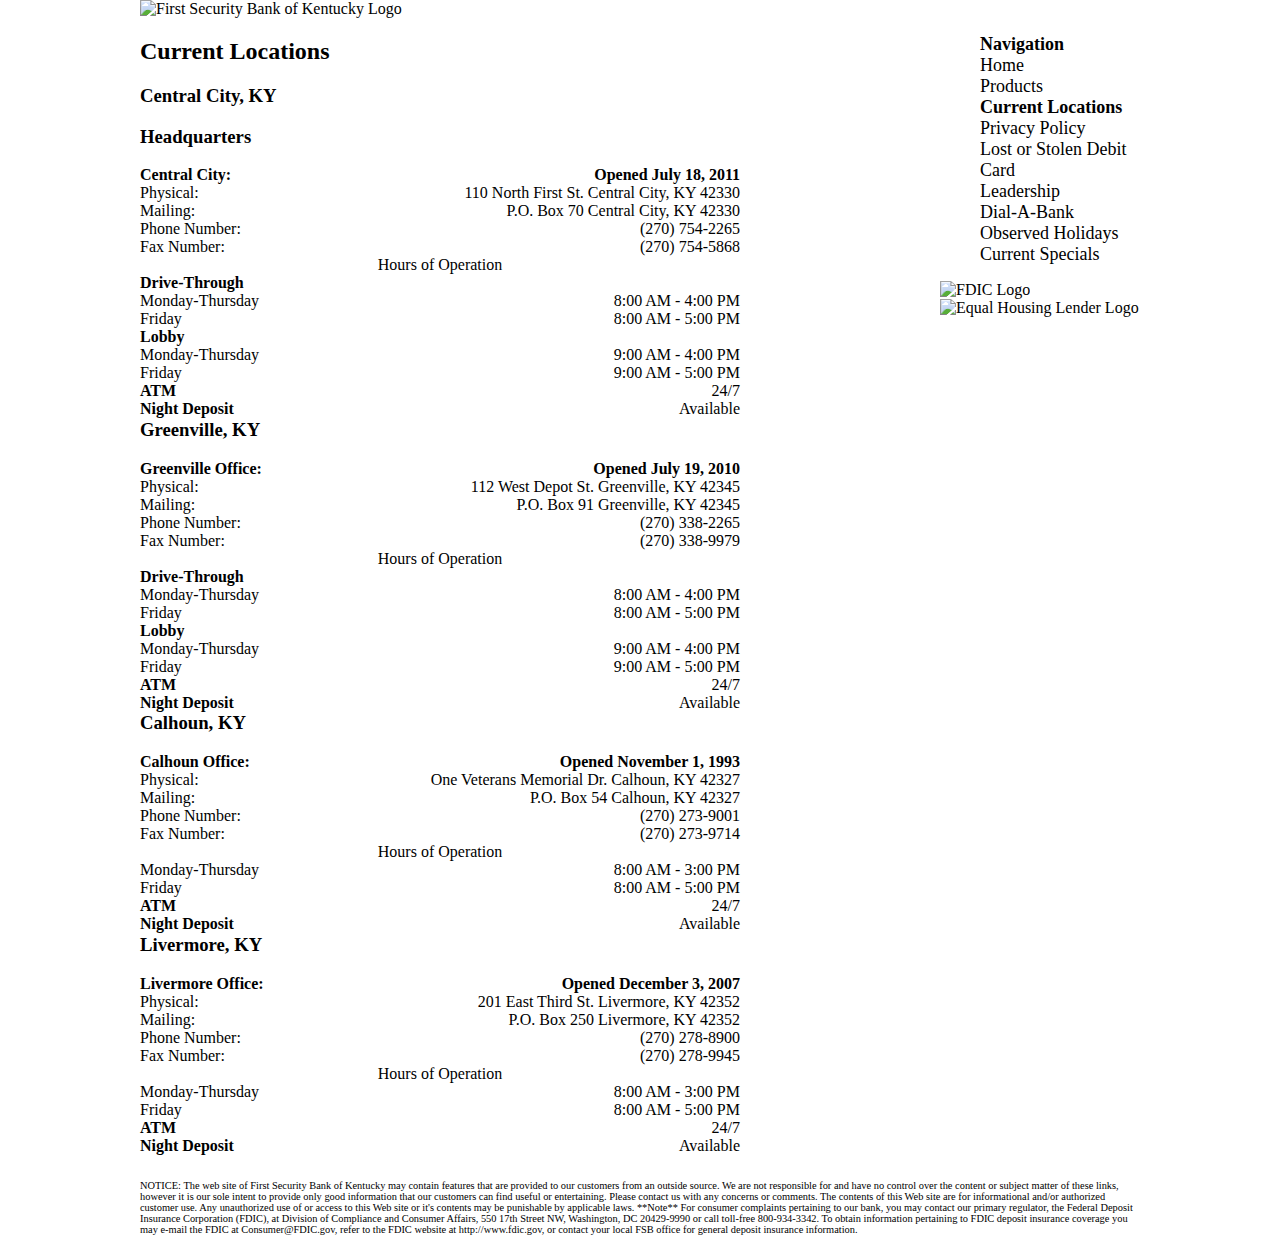
==== CurrentLocations.html @ 61a882b2 "Added more data for several pages." ====
<!DOCTYPE html>
<html>
<head>
	<title>FSBKY - Current Locations</title>
	<LINK REL="StyleSheet" HREF="./style.css" TYPE="text/css">
		<link rel="stylesheet" href="http://code.jquery.com/ui/1.9.2/themes/base/jquery-ui.css" />
		<script src="http://code.jquery.com/jquery-1.8.3.js"></script>
		<script src="http://code.jquery.com/ui/1.9.2/jquery-ui.js"></script>
		<script>
		$(function() {
			$( "#accordion" ).accordion();
		});
		</script>
	</head>
	<body>
		<div id="headerDiv">		
			<img src="http://fsbky.com/logos/logowide.gif" alt="First Security Bank of Kentucky Logo"></img>		
		</div>
		<div id="contentDiv">
			<h2>Current Locations</h2>		
			<div id="accordion">
				<h3>Central City, KY</h3>
				<div id="centralCity">
					<h3>Headquarters</h3>
					<div class="clearBoth">				
						<div class="floatLeft bold">Central City:</div>
						<div class="floatRight bold">Opened July 18, 2011</div>				
					</div>
					<div class="clearBoth">				
						<div class="floatLeft">Physical:</div>
						<div class="floatRight">110 North First St. Central City, KY 42330</div>				
					</div>
					<div class="clearBoth">				
						<div class="floatLeft">Mailing:</div>
						<div class="floatRight">P.O. Box 70 Central City, KY 42330</div>				
					</div>
					<div class="clearBoth">				
						<div class="floatLeft">Phone Number:</div>
						<div class="floatRight">(270) 754-2265</div>				
					</div>
					<div class="clearBoth">				
						<div class="floatLeft">Fax Number:</div>
						<div class="floatRight">(270) 754-5868</div>				
					</div>
					<div class="clearBoth">
						<div style="margin: auto; text-align:center">Hours of Operation</div>
					</div>
					<div class="clearBoth">				
						<div class="floatLeft bold">Drive-Through</div>						
					</div>
					<div class="clearBoth">				
						<div class="floatLeft">Monday-Thursday</div>
						<div class="floatRight">8:00 AM - 4:00 PM</div>				
					</div>
					<div class="clearBoth">				
						<div class="floatLeft">Friday</div>
						<div class="floatRight">8:00 AM - 5:00 PM</div>				
					</div>
					<div class="clearBoth">				
						<div class="floatLeft bold">Lobby</div>						
					</div>
					<div class="clearBoth">				
						<div class="floatLeft">Monday-Thursday</div>
						<div class="floatRight">9:00 AM - 4:00 PM</div>				
					</div>
					<div class="clearBoth">				
						<div class="floatLeft">Friday</div>
						<div class="floatRight">9:00 AM - 5:00 PM</div>				
					</div>
					<div class="clearBoth">				
						<div class="floatLeft bold">ATM</div>
						<div class="floatRight">24/7</div>				
					</div>
					<div class="clearBoth">				
						<div class="floatLeft bold">Night Deposit</div>
						<div class="floatRight">Available</div>				
					</div>
				</div>					
				<h3>Greenville, KY</h3>
				<div id="greenville">					
					<div class="clearBoth">				
						<div class="floatLeft bold">Greenville Office:</div>
						<div class="floatRight bold">Opened July 19, 2010</div>				
					</div>
					<div class="clearBoth">				
						<div class="floatLeft">Physical:</div>
						<div class="floatRight">112 West Depot St. Greenville, KY 42345</div>				
					</div>
					<div class="clearBoth">				
						<div class="floatLeft">Mailing:</div>
						<div class="floatRight">P.O. Box 91 Greenville, KY 42345</div>				
					</div>
					<div class="clearBoth">				
						<div class="floatLeft">Phone Number:</div>
						<div class="floatRight">(270) 338-2265</div>				
					</div>
					<div class="clearBoth">				
						<div class="floatLeft">Fax Number:</div>
						<div class="floatRight">(270) 338-9979</div>				
					</div>
					<div class="clearBoth">
						<div style="margin: auto; text-align:center">Hours of Operation</div>
					</div>
					<div class="clearBoth">				
						<div class="floatLeft bold">Drive-Through</div>						
					</div>
					<div class="clearBoth">				
						<div class="floatLeft">Monday-Thursday</div>
						<div class="floatRight">8:00 AM - 4:00 PM</div>				
					</div>
					<div class="clearBoth">				
						<div class="floatLeft">Friday</div>
						<div class="floatRight">8:00 AM - 5:00 PM</div>				
					</div>
					<div class="clearBoth">				
						<div class="floatLeft bold">Lobby</div>						
					</div>
					<div class="clearBoth">				
						<div class="floatLeft">Monday-Thursday</div>
						<div class="floatRight">9:00 AM - 4:00 PM</div>				
					</div>
					<div class="clearBoth">				
						<div class="floatLeft">Friday</div>
						<div class="floatRight">9:00 AM - 5:00 PM</div>				
					</div>
					<div class="clearBoth">				
						<div class="floatLeft bold">ATM</div>
						<div class="floatRight">24/7</div>				
					</div>
					<div class="clearBoth">				
						<div class="floatLeft bold">Night Deposit</div>
						<div class="floatRight">Available</div>				
					</div>
				</div>					
				<h3>Calhoun, KY</h3>
				<div id="calhoun">					
					<div class="clearBoth">				
						<div class="floatLeft bold">Calhoun Office:</div>
						<div class="floatRight bold">Opened November 1, 1993</div>				
					</div>
					<div class="clearBoth">				
						<div class="floatLeft">Physical:</div>
						<div class="floatRight">One Veterans Memorial Dr. Calhoun, KY 42327</div>				
					</div>
					<div class="clearBoth">				
						<div class="floatLeft">Mailing:</div>
						<div class="floatRight">P.O. Box 54 Calhoun, KY 42327</div>				
					</div>
					<div class="clearBoth">				
						<div class="floatLeft">Phone Number:</div>
						<div class="floatRight">(270) 273-9001</div>				
					</div>
					<div class="clearBoth">				
						<div class="floatLeft">Fax Number:</div>
						<div class="floatRight">(270) 273-9714</div>				
					</div>
					<div class="clearBoth">
						<div style="margin: auto; text-align:center">Hours of Operation</div>
					</div>					
					<div class="clearBoth">				
						<div class="floatLeft">Monday-Thursday</div>
						<div class="floatRight">8:00 AM - 3:00 PM</div>				
					</div>
					<div class="clearBoth">				
						<div class="floatLeft">Friday</div>
						<div class="floatRight">8:00 AM - 5:00 PM</div>				
					</div>					
					<div class="clearBoth">				
						<div class="floatLeft bold">ATM</div>
						<div class="floatRight">24/7</div>				
					</div>
					<div class="clearBoth">				
						<div class="floatLeft bold">Night Deposit</div>
						<div class="floatRight">Available</div>				
					</div>
				</div>				
				<h3>Livermore, KY</h3>
				<div id="livermore">					
					<div class="clearBoth">				
						<div class="floatLeft bold">Livermore Office:</div>
						<div class="floatRight bold">Opened December 3, 2007</div>				
					</div>
					<div class="clearBoth">				
						<div class="floatLeft">Physical:</div>
						<div class="floatRight">201 East Third St. Livermore, KY 42352</div>				
					</div>
					<div class="clearBoth">				
						<div class="floatLeft">Mailing:</div>
						<div class="floatRight">P.O. Box 250 Livermore, KY 42352</div>				
					</div>
					<div class="clearBoth">				
						<div class="floatLeft">Phone Number:</div>
						<div class="floatRight">(270) 278-8900</div>				
					</div>
					<div class="clearBoth">				
						<div class="floatLeft">Fax Number:</div>
						<div class="floatRight">(270) 278-9945</div>				
					</div>
					<div class="clearBoth">
						<div style="margin: auto; text-align:center">Hours of Operation</div>
					</div>					
					<div class="clearBoth">				
						<div class="floatLeft">Monday-Thursday</div>
						<div class="floatRight">8:00 AM - 3:00 PM</div>				
					</div>
					<div class="clearBoth">				
						<div class="floatLeft">Friday</div>
						<div class="floatRight">8:00 AM - 5:00 PM</div>				
					</div>					
					<div class="clearBoth">				
						<div class="floatLeft bold">ATM</div>
						<div class="floatRight">24/7</div>				
					</div>
					<div class="clearBoth">				
						<div class="floatLeft bold">Night Deposit</div>
						<div class="floatRight">Available</div>				
					</div>
				</div>			
			</div>
		</div>		
		<div id="navigationDiv">
			<ul id="navigation">
				<li class="navHeader">Navigation</li>
				<li><a href="index.html">Home</a></li>
				<li><a href="Products.html">Products</a></li>
				<li class="currentPage"><a href="CurrentLocations.html">Current Locations</a></li>
				<li><a href="PrivacyPolicy.html">Privacy Policy</a></li>
				<li><a href="Help.html">Lost or Stolen Debit Card</a></li>
				<li><a href="Leadership.html">Leadership</a></li>
				<li><a href="DialABank.html">Dial-A-Bank</a></li>
				<li><a href="Holidays.html">Observed Holidays</a></li>
				<li><a href="Specials.html">Current Specials</a></li>
			</ul>
			<div id="logosDiv" class="floatRight">
				<img src="http://fsbky.com/images/fdiclight.gif" alt="FDIC Logo"></img>
				<img src="http://fsbky.com/images/ehlenderlight.gif" alt="Equal Housing Lender Logo"></img>
			</div>
		</div>
		<div class="noticeDiv">
			NOTICE: The web site of First Security Bank of Kentucky may contain features that are provided to our customers from an outside source. We are not responsible for and have no control over the content or subject matter of these links, however it is our sole intent to provide only good information that our customers can find useful or entertaining. Please contact us with any concerns or comments. The contents of this Web site are for informational and/or authorized customer use. Any unauthorized use of or access to this Web site or it's contents may be punishable by applicable laws. **Note** For consumer complaints pertaining to our bank, you may contact our primary regulator, the Federal Deposit Insurance Corporation (FDIC), at Division of Compliance and Consumer Affairs, 550 17th Street NW, Washington, DC 20429-9990 or call toll-free 800-934-3342. To obtain information pertaining to FDIC deposit insurance coverage you may e-mail the FDIC at Consumer@FDIC.gov, refer to the FDIC website at http://www.fdic.gov, or contact your local FSB office for general deposit insurance information.
		</div>	
	</body>
	</html>
---- style.css ----
#navigation{
		list-style: none;
		
	}			

	#navigation li a {
		text-decoration: none;
		font-size: large;
		color: black;
	}

	#navigationDiv {
		float: right;
		width: 200px;
	}

	.navHeader{
		font-size: large;
		font-weight: bold;
	}

	.currentPage{
		font-weight: bold;
		text-decoration: none;
	}

	#contentDiv {
		float: left;
		clear: left;
	}

	body{
		width: 1000px;
		margin: 0 auto;
	}

	.floatLeft{
		float: left;
	}

	.floatRight{
		float: right;
	}

	.productHeader{
		font-weight: bold;
		text-decoration: underline;
		/*text-align: center;*/
		width: 325px;
		/*margin-top:15px;*/
	}

	.productDesc{
		/*text-align: center;*/
		width: 325px;
	}

	.productCategoryHeader{
		text-align: center;
		width: 325px;
		font-size: x-large;
		font-weight: bold;
	}

	#tabs{
		font-size: 85%;
		width: 765px;
	}

	.staffList thead tr td{
		white-space: nowrap;
		width: 100px;
		font-weight: bold;
	}

	.staffList tbody tr td{
		width: 100px;
		white-space:  nowrap;
	}

	.bold{
		font-weight: bold;
	}

	.underline{
		text-decoration: underline;
	}

	.stolenDebitTextDiv{
		float: left;
		margin-left: 15px;
		width: 500px;
	}

	#secureCodeTextDiv{
		width:600px;
	}

	.noticeDiv{
		clear: both;
		width: 100%;
		font-size: 65%;
		padding-top: 25px;
	}

	#fundsDiv{
		margin-top:15px;
		width: 600px;
		border: 1px solid black;
		padding: 15px;
		font-size: 85%;
	}

	#accordion{
		width: 600px;
	}

	.clearBoth{
		clear: both;
	}

	.contentWidth{
		width: 600px;
	}

	.holidayLeft{
		float: left;
		width: 150px;
	}

	.holidayRow{
		padding-top: 10px;
		padding-bottom: 10px;
	}

	.factsHeader{
		background-color: black;
		color: white;
		font-weight: bold;
		margin-left: 5px;
		margin-right: 10px;
		margin-top: 5px;

	}

	#accordion-resizer {     
        height: 800px;
        width: 600px;
    }
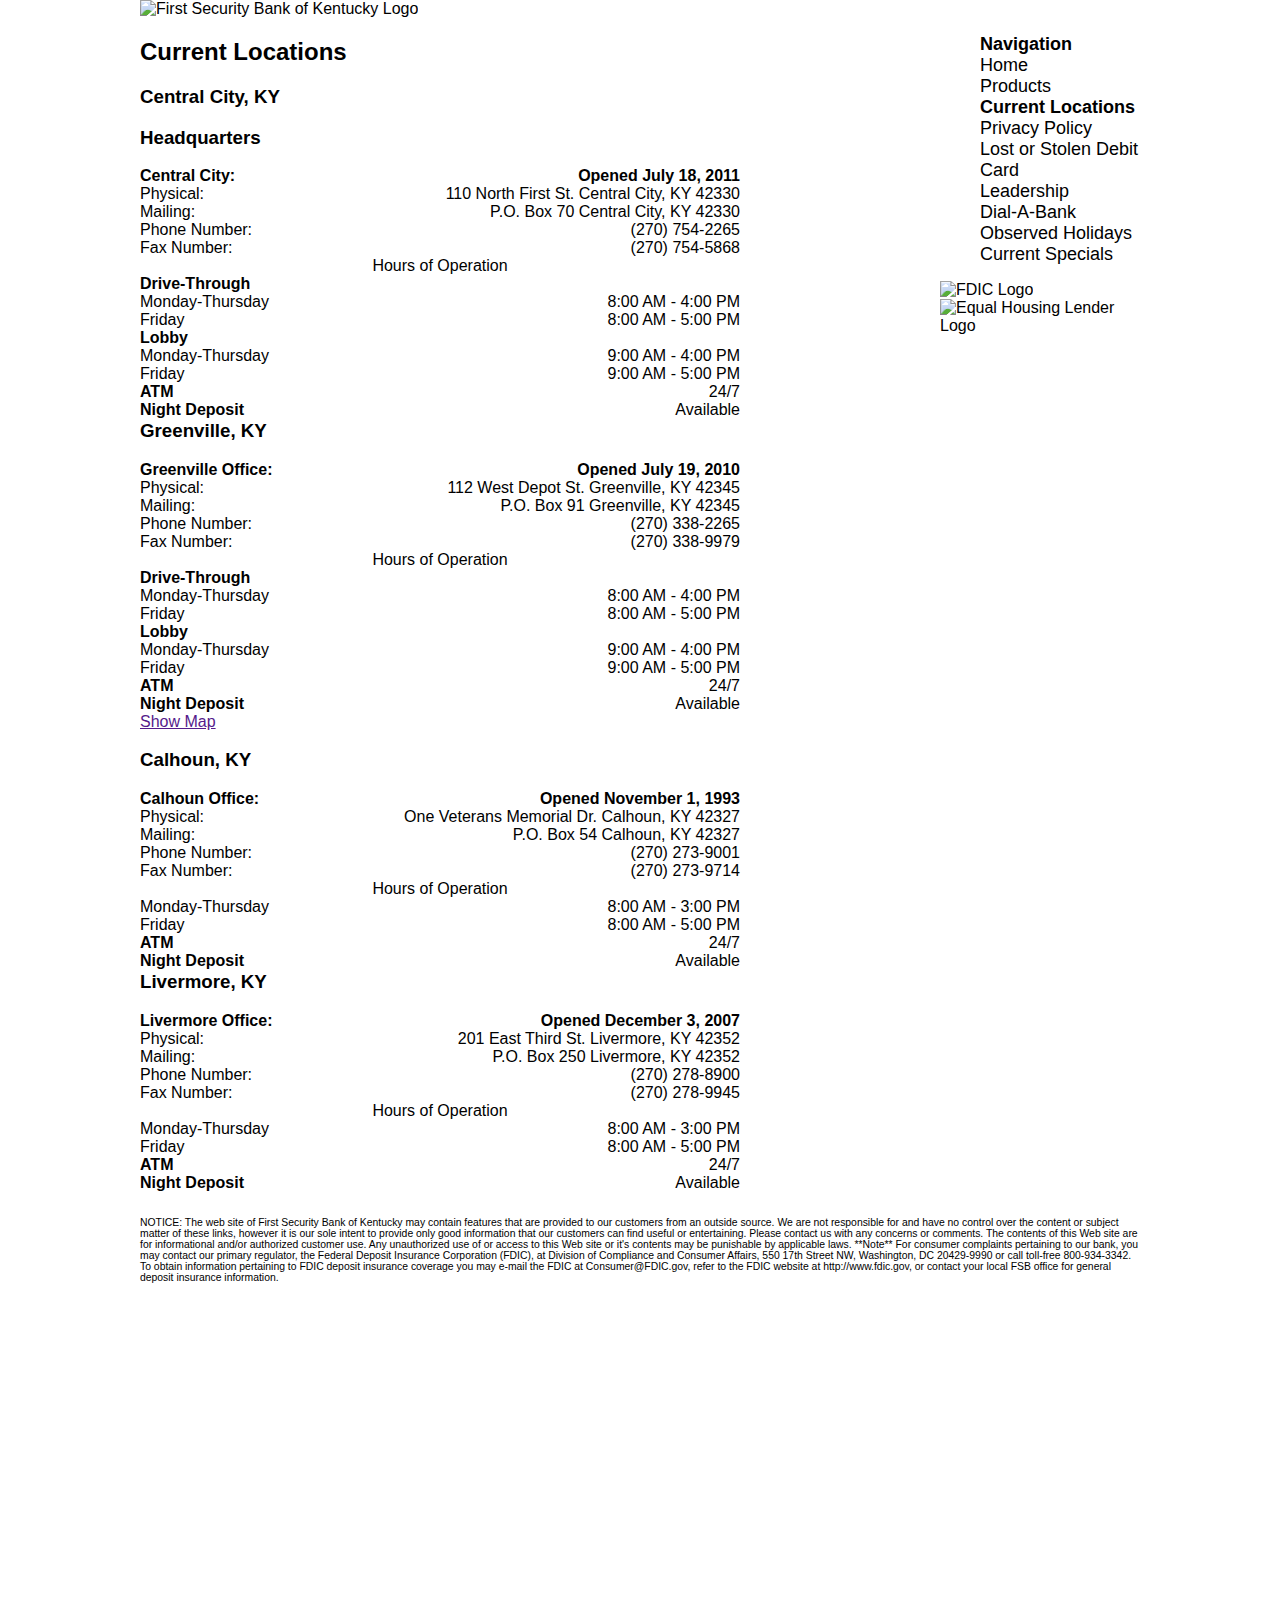
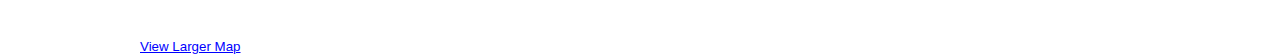
==== commit 5b4848bb: "Initial google maps work." ====
--- a/CurrentLocations.html
+++ b/CurrentLocations.html
@@ -11,6 +11,17 @@
 			$( "#accordion" ).accordion();
 		});
 		</script>
+		<script type="text/javascript">
+    
+    	showGreenvilleModal(){
+        	$( "#greenvilleModal" ).dialog({
+            	height: 500,
+            	width: 480,
+            	modal: true,
+            	resizable: false
+        	});
+    	}
+    </script>
 	</head>
 	<body>
 		<div id="headerDiv">		
@@ -130,6 +141,9 @@
 					<div class="clearBoth">				
 						<div class="floatLeft bold">Night Deposit</div>
 						<div class="floatRight">Available</div>				
+					</div>
+					<div class="clearBoth" style="margin:5px auto; width: 100%">
+						<a href="" onclick="showGreenvilleModal();">Show Map</a>
 					</div>
 				</div>					
 				<h3>Calhoun, KY</h3>
@@ -239,5 +253,8 @@
 		<div class="noticeDiv">
 			NOTICE: The web site of First Security Bank of Kentucky may contain features that are provided to our customers from an outside source. We are not responsible for and have no control over the content or subject matter of these links, however it is our sole intent to provide only good information that our customers can find useful or entertaining. Please contact us with any concerns or comments. The contents of this Web site are for informational and/or authorized customer use. Any unauthorized use of or access to this Web site or it's contents may be punishable by applicable laws. **Note** For consumer complaints pertaining to our bank, you may contact our primary regulator, the Federal Deposit Insurance Corporation (FDIC), at Division of Compliance and Consumer Affairs, 550 17th Street NW, Washington, DC 20429-9990 or call toll-free 800-934-3342. To obtain information pertaining to FDIC deposit insurance coverage you may e-mail the FDIC at Consumer@FDIC.gov, refer to the FDIC website at http://www.fdic.gov, or contact your local FSB office for general deposit insurance information.
 		</div>	
+		<div id="greenvilleModal" title="Greenville Location">
+			<iframe width="425" height="350" frameborder="0" scrolling="no" marginheight="0" marginwidth="0" src="https://maps.google.com/maps?f=q&amp;source=s_q&amp;hl=en&amp;geocode=&amp;q=112+West+Depot+Street%3B+Greenville,+KY++42345&amp;aq=&amp;sll=37.259025,-87.132225&amp;sspn=0.13444,0.319977&amp;t=h&amp;ie=UTF8&amp;hq=&amp;hnear=112+W+Depot+St,+Greenville,+Kentucky+42345&amp;ll=37.21331,-87.18029&amp;spn=0.023924,0.036478&amp;z=14&amp;iwloc=A&amp;output=embed"></iframe><br /><small><a href="https://maps.google.com/maps?f=q&amp;source=embed&amp;hl=en&amp;geocode=&amp;q=112+West+Depot+Street%3B+Greenville,+KY++42345&amp;aq=&amp;sll=37.259025,-87.132225&amp;sspn=0.13444,0.319977&amp;t=h&amp;ie=UTF8&amp;hq=&amp;hnear=112+W+Depot+St,+Greenville,+Kentucky+42345&amp;ll=37.21331,-87.18029&amp;spn=0.023924,0.036478&amp;z=14&amp;iwloc=A" style="color:#0000FF;text-align:left">View Larger Map</a></small>
+		</div>
 	</body>
 	</html>--- a/style.css
+++ b/style.css
@@ -1,3 +1,7 @@
+	body{
+		font-family: Arial;
+	}
+
 	#navigation{
 		list-style: none;
 		
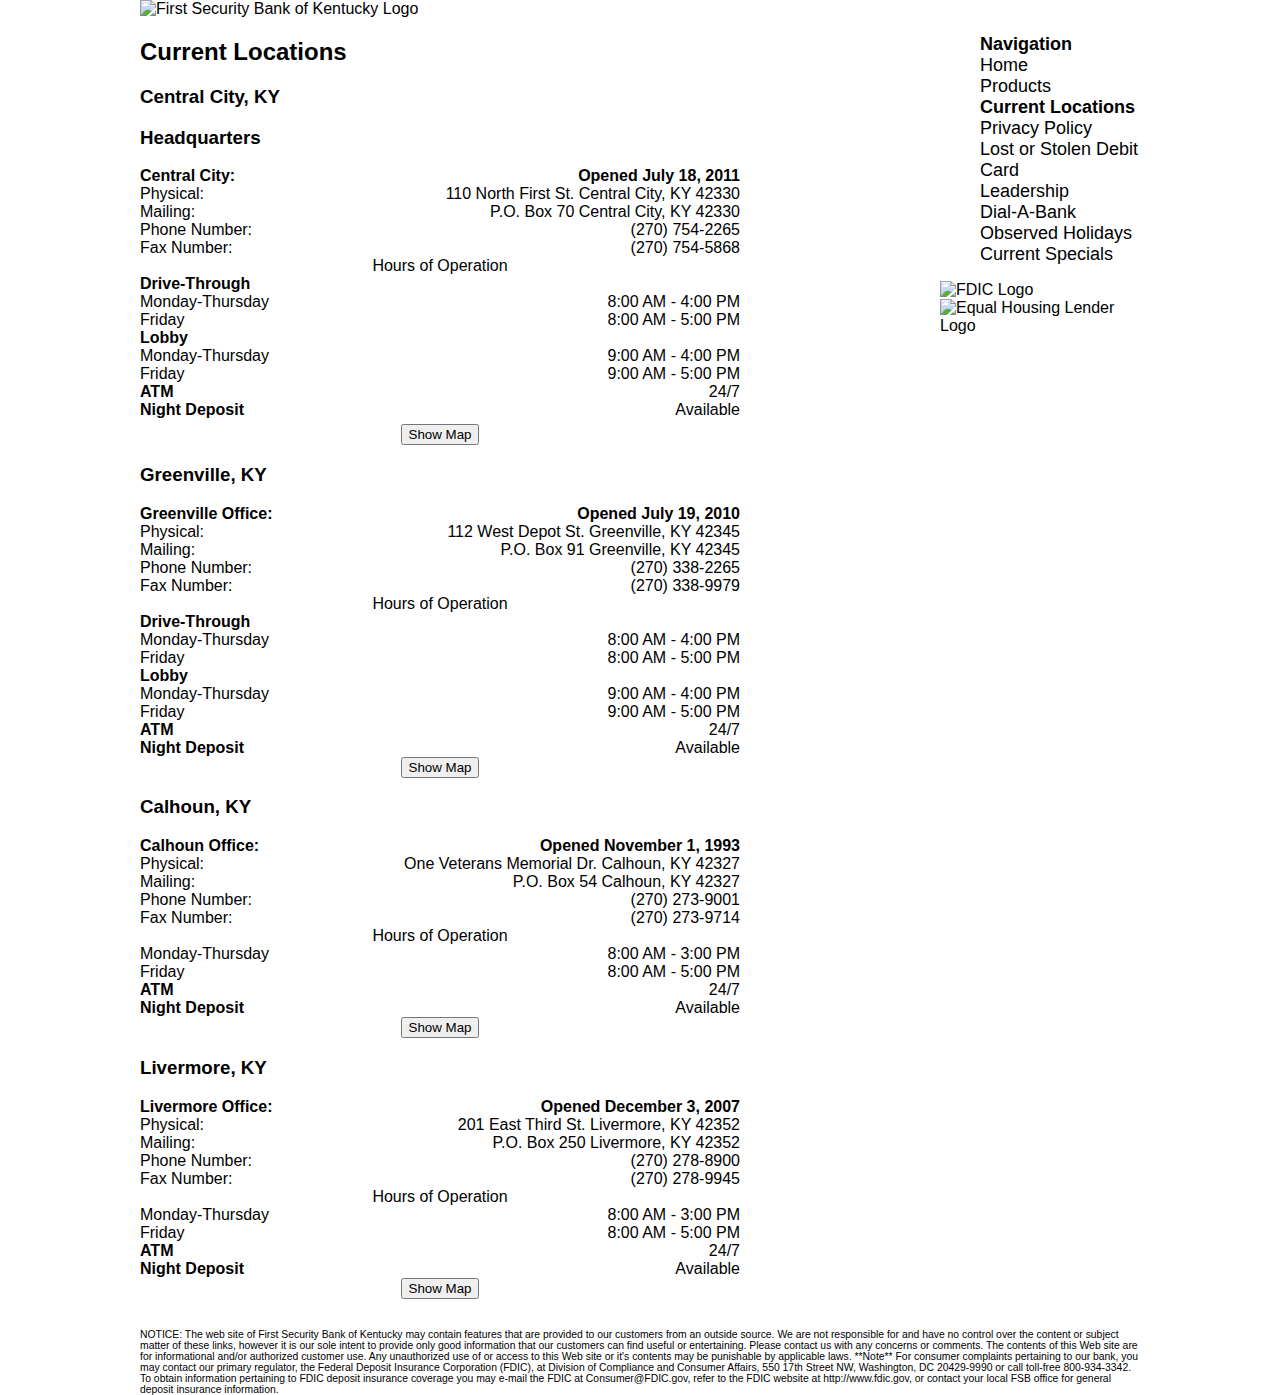
==== commit f6ff4d2a: "Finished up google maps" ====
--- a/CurrentLocations.html
+++ b/CurrentLocations.html
@@ -3,23 +3,51 @@
 <head>
 	<title>FSBKY - Current Locations</title>
 	<LINK REL="StyleSheet" HREF="./style.css" TYPE="text/css">
-		<link rel="stylesheet" href="http://code.jquery.com/ui/1.9.2/themes/base/jquery-ui.css" />
-		<script src="http://code.jquery.com/jquery-1.8.3.js"></script>
-		<script src="http://code.jquery.com/ui/1.9.2/jquery-ui.js"></script>
-		<script>
+	<link rel="stylesheet" href="http://code.jquery.com/ui/1.9.2/themes/base/jquery-ui.css" />
+	<script src="http://code.jquery.com/jquery-1.8.3.js"></script>
+	<script src="http://code.jquery.com/ui/1.9.2/jquery-ui.js"></script>
+	<script>
 		$(function() {
 			$( "#accordion" ).accordion();
 		});
-		</script>
-		<script type="text/javascript">
-    
-    	showGreenvilleModal(){
-        	$( "#greenvilleModal" ).dialog({
-            	height: 500,
-            	width: 480,
-            	modal: true,
-            	resizable: false
-        	});
+
+
+	</script>
+	<script type="text/javascript">    
+    	function showGreenvilleModal(){
+    		$( "#greenvilleModal" ).dialog({
+    			height: 480,
+				width: 460,
+				modal: true,
+				resizable: false
+    		});
+    	}
+
+    	function showCCModal(){
+    		$( "#centralCityModal" ).dialog({
+    			height: 480,
+				width: 460,
+				modal: true,
+				resizable: false
+    		});
+    	}
+
+    	function showCalhounModal(){
+    		$( "#calhounModal" ).dialog({
+    			height: 480,
+				width: 460,
+				modal: true,
+				resizable: false
+    		});
+    	}
+
+    	function showLivermoreModal(){
+    		$( "#livermoreModal" ).dialog({
+    			height: 480,
+				width: 460,
+				modal: true,
+				resizable: false
+    		});
     	}
     </script>
 	</head>
@@ -86,6 +114,10 @@
 						<div class="floatLeft bold">Night Deposit</div>
 						<div class="floatRight">Available</div>				
 					</div>
+					<br/>
+					<div class="clearBoth mapButton">
+						<input type="button" onclick="showCCModal();" value="Show Map"></input>
+					</div>
 				</div>					
 				<h3>Greenville, KY</h3>
 				<div id="greenville">					
@@ -142,8 +174,8 @@
 						<div class="floatLeft bold">Night Deposit</div>
 						<div class="floatRight">Available</div>				
 					</div>
-					<div class="clearBoth" style="margin:5px auto; width: 100%">
-						<a href="" onclick="showGreenvilleModal();">Show Map</a>
+					<div class="clearBoth mapButton">
+						<input type="button" onclick="showGreenvilleModal();" value="Show Map"></input>
 					</div>
 				</div>					
 				<h3>Calhoun, KY</h3>
@@ -187,6 +219,9 @@
 						<div class="floatLeft bold">Night Deposit</div>
 						<div class="floatRight">Available</div>				
 					</div>
+					<div class="clearBoth mapButton">
+						<input type="button" onclick="showCalhounModal();" value="Show Map"></input>
+					</div>					
 				</div>				
 				<h3>Livermore, KY</h3>
 				<div id="livermore">					
@@ -229,6 +264,9 @@
 						<div class="floatLeft bold">Night Deposit</div>
 						<div class="floatRight">Available</div>				
 					</div>
+					<div class="clearBoth mapButton">
+						<input type="button" onclick="showLivermoreModal();" value="Show Map"></input>
+					</div>			
 				</div>			
 			</div>
 		</div>		
@@ -252,9 +290,18 @@
 		</div>
 		<div class="noticeDiv">
 			NOTICE: The web site of First Security Bank of Kentucky may contain features that are provided to our customers from an outside source. We are not responsible for and have no control over the content or subject matter of these links, however it is our sole intent to provide only good information that our customers can find useful or entertaining. Please contact us with any concerns or comments. The contents of this Web site are for informational and/or authorized customer use. Any unauthorized use of or access to this Web site or it's contents may be punishable by applicable laws. **Note** For consumer complaints pertaining to our bank, you may contact our primary regulator, the Federal Deposit Insurance Corporation (FDIC), at Division of Compliance and Consumer Affairs, 550 17th Street NW, Washington, DC 20429-9990 or call toll-free 800-934-3342. To obtain information pertaining to FDIC deposit insurance coverage you may e-mail the FDIC at Consumer@FDIC.gov, refer to the FDIC website at http://www.fdic.gov, or contact your local FSB office for general deposit insurance information.
-		</div>	
-		<div id="greenvilleModal" title="Greenville Location">
-			<iframe width="425" height="350" frameborder="0" scrolling="no" marginheight="0" marginwidth="0" src="https://maps.google.com/maps?f=q&amp;source=s_q&amp;hl=en&amp;geocode=&amp;q=112+West+Depot+Street%3B+Greenville,+KY++42345&amp;aq=&amp;sll=37.259025,-87.132225&amp;sspn=0.13444,0.319977&amp;t=h&amp;ie=UTF8&amp;hq=&amp;hnear=112+W+Depot+St,+Greenville,+Kentucky+42345&amp;ll=37.21331,-87.18029&amp;spn=0.023924,0.036478&amp;z=14&amp;iwloc=A&amp;output=embed"></iframe><br /><small><a href="https://maps.google.com/maps?f=q&amp;source=embed&amp;hl=en&amp;geocode=&amp;q=112+West+Depot+Street%3B+Greenville,+KY++42345&amp;aq=&amp;sll=37.259025,-87.132225&amp;sspn=0.13444,0.319977&amp;t=h&amp;ie=UTF8&amp;hq=&amp;hnear=112+W+Depot+St,+Greenville,+Kentucky+42345&amp;ll=37.21331,-87.18029&amp;spn=0.023924,0.036478&amp;z=14&amp;iwloc=A" style="color:#0000FF;text-align:left">View Larger Map</a></small>
+		</div>
+		<div id="centralCityModal" title="Central City Location" style="display: none;">
+			<iframe width="425" height="350" frameborder="0" scrolling="no" marginheight="0" marginwidth="0" src="https://maps.google.com/maps?f=q&amp;source=s_q&amp;hl=en&amp;geocode=&amp;q=+110+North+First+Street%3B+Central+City,+KY++42330&amp;aq=&amp;sll=38.188805,-85.67677&amp;sspn=0.964961,2.037964&amp;t=h&amp;ie=UTF8&amp;hq=&amp;hnear=110+S+1st+St,+Central+City,+Kentucky+42330&amp;z=14&amp;iwloc=A&amp;ll=37.292457,-87.124148&amp;output=embed"></iframe><br /><small><a href="https://maps.google.com/maps?f=q&amp;source=embed&amp;hl=en&amp;geocode=&amp;q=+110+North+First+Street%3B+Central+City,+KY++42330&amp;aq=&amp;sll=38.188805,-85.67677&amp;sspn=0.964961,2.037964&amp;t=h&amp;ie=UTF8&amp;hq=&amp;hnear=110+S+1st+St,+Central+City,+Kentucky+42330&amp;z=14&amp;iwloc=A&amp;ll=37.292457,-87.124148" style="color:#0000FF;text-align:left">View Larger Map</a></small>
+		</div>
+		<div id="greenvilleModal" title="Greenville Location" style="display: none;">
+			<iframe width="425" height="350" frameborder="0" scrolling="no" marginheight="0" marginwidth="0" src="https://maps.google.com/maps?f=q&amp;source=s_q&amp;hl=en&amp;geocode=&amp;q=112+West+Depot+Street%3B+Greenville,+KY++42345&amp;aq=&amp;sll=37.259025,-87.132225&amp;sspn=0.13444,0.319977&amp;t=h&amp;ie=UTF8&amp;hq=&amp;hnear=112+W+Depot+St,+Greenville,+Kentucky+42345&amp;ll=37.21331,-87.18029&amp;spn=0.023924,0.036478&amp;z=14&amp;iwloc=A&amp;output=embed"></iframe><br /><small><a href="https://maps.google.com/maps?f=q&amp;source=embed&amp;hl=en&amp;geocode=&amp;q=112+West+Depot+Street%3B+Greenville,+KY++42345&amp;aq=&amp;sll=37.259025,-87.132225&amp;sspn=0.13444,0.319977&amp;t=h&amp;ie=UTF8&amp;hq=&amp;hnear=112+W+Depot+St,+Greenville,+Kentucky+42345&amp;ll=37.21331,-87.18029&amp;spn=0.023924,0.036478&amp;z=14&amp;iwloc=A" style="color:#0000FF;text-align:left">View Larger Map</a></small>	
+		</div>
+		<div id="calhounModal" title="Calhoun Location" style="display: none;">
+			<iframe width="425" height="350" frameborder="0" scrolling="no" marginheight="0" marginwidth="0" src="https://maps.google.com/maps?f=q&amp;source=s_q&amp;hl=en&amp;geocode=&amp;q=+One+Veterans+Memorial+Drive%3B+Calhoun,+KY+42327+&amp;aq=&amp;sll=37.292457,-87.124148&amp;sspn=0.007631,0.015922&amp;t=h&amp;ie=UTF8&amp;hq=&amp;hnear=Veterans+Memorial+Dr,+Calhoun,+McLean,+Kentucky+42327&amp;z=14&amp;ll=37.536358,-87.260158&amp;output=embed"></iframe><br /><small><a href="https://maps.google.com/maps?f=q&amp;source=embed&amp;hl=en&amp;geocode=&amp;q=+One+Veterans+Memorial+Drive%3B+Calhoun,+KY+42327+&amp;aq=&amp;sll=37.292457,-87.124148&amp;sspn=0.007631,0.015922&amp;t=h&amp;ie=UTF8&amp;hq=&amp;hnear=Veterans+Memorial+Dr,+Calhoun,+McLean,+Kentucky+42327&amp;z=14&amp;ll=37.536358,-87.260158" style="color:#0000FF;text-align:left">View Larger Map</a></small>
+		</div>
+		<div id="livermoreModal" title="Livermore Location" style="display: none;">
+			<iframe width="425" height="350" frameborder="0" scrolling="no" marginheight="0" marginwidth="0" src="https://maps.google.com/maps?f=q&amp;source=s_q&amp;hl=en&amp;geocode=&amp;q=+201+East+Third+Street%3B+Livermore,+KY+42352&amp;aq=&amp;sll=37.536358,-87.260158&amp;sspn=0.007606,0.015922&amp;t=h&amp;g=One+Veterans+Memorial+Drive%3B+Calhoun,+KY+42327&amp;ie=UTF8&amp;hq=&amp;hnear=201+3rd+St,+Livermore,+Kentucky+42352&amp;ll=37.488082,-87.13733&amp;spn=0.007611,0.015922&amp;z=14&amp;output=embed"></iframe><br /><small><a href="https://maps.google.com/maps?f=q&amp;source=embed&amp;hl=en&amp;geocode=&amp;q=+201+East+Third+Street%3B+Livermore,+KY+42352&amp;aq=&amp;sll=37.536358,-87.260158&amp;sspn=0.007606,0.015922&amp;t=h&amp;g=One+Veterans+Memorial+Drive%3B+Calhoun,+KY+42327&amp;ie=UTF8&amp;hq=&amp;hnear=201+3rd+St,+Livermore,+Kentucky+42352&amp;ll=37.488082,-87.13733&amp;spn=0.007611,0.015922&amp;z=14" style="color:#0000FF;text-align:left">View Larger Map</a></small>
 		</div>
 	</body>
 	</html>--- a/style.css
+++ b/style.css
@@ -152,5 +152,11 @@
         width: 600px;
     }
 
+    .mapButton{
+    	margin:5px auto; 
+    	width: 100%;
+    	text-align: center;
+    }
 
 
+
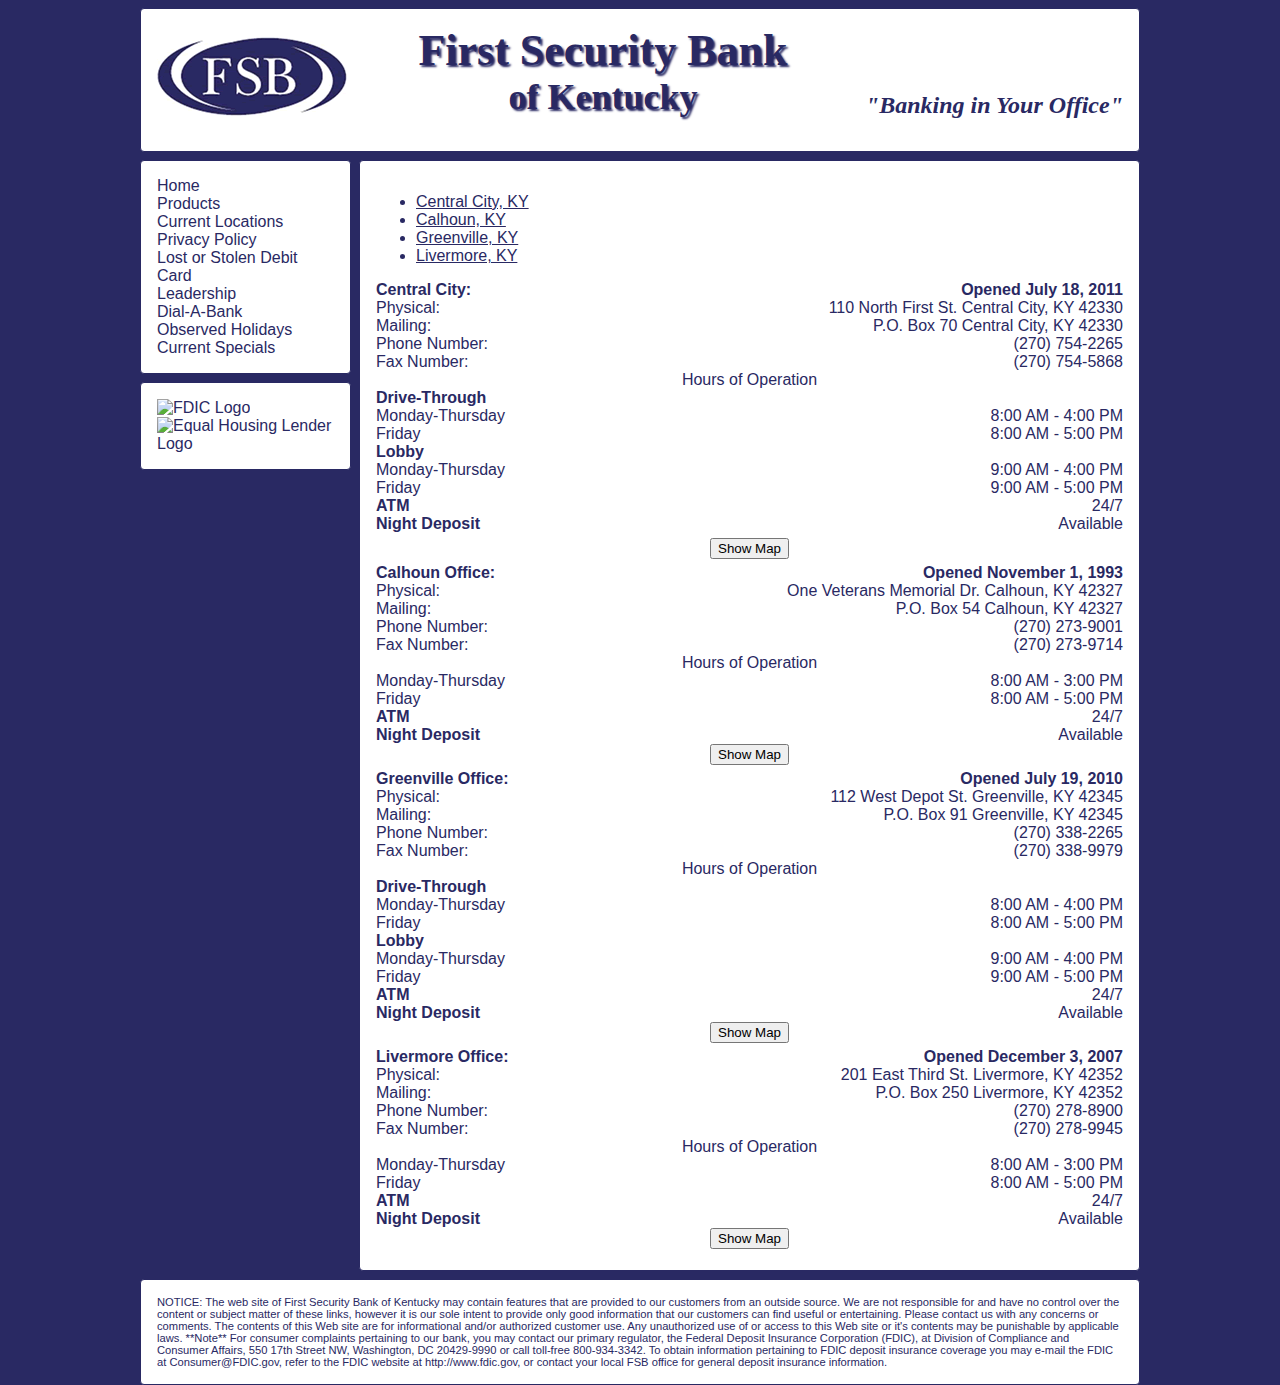
==== commit fda6f510: "Massive design and layout updates" ====
--- a/CurrentLocations.html
+++ b/CurrentLocations.html
@@ -1,307 +1,312 @@
-<!DOCTYPE html>
-<html>
-<head>
-	<title>FSBKY - Current Locations</title>
-	<LINK REL="StyleSheet" HREF="./style.css" TYPE="text/css">
-	<link rel="stylesheet" href="http://code.jquery.com/ui/1.9.2/themes/base/jquery-ui.css" />
-	<script src="http://code.jquery.com/jquery-1.8.3.js"></script>
-	<script src="http://code.jquery.com/ui/1.9.2/jquery-ui.js"></script>
-	<script>
-		$(function() {
-			$( "#accordion" ).accordion();
-		});
-
-
-	</script>
-	<script type="text/javascript">    
-    	function showGreenvilleModal(){
-    		$( "#greenvilleModal" ).dialog({
-    			height: 480,
-				width: 460,
-				modal: true,
-				resizable: false
-    		});
-    	}
-
-    	function showCCModal(){
-    		$( "#centralCityModal" ).dialog({
-    			height: 480,
-				width: 460,
-				modal: true,
-				resizable: false
-    		});
-    	}
-
-    	function showCalhounModal(){
-    		$( "#calhounModal" ).dialog({
-    			height: 480,
-				width: 460,
-				modal: true,
-				resizable: false
-    		});
-    	}
-
-    	function showLivermoreModal(){
-    		$( "#livermoreModal" ).dialog({
-    			height: 480,
-				width: 460,
-				modal: true,
-				resizable: false
-    		});
-    	}
-    </script>
-	</head>
-	<body>
-		<div id="headerDiv">		
-			<img src="http://fsbky.com/logos/logowide.gif" alt="First Security Bank of Kentucky Logo"></img>		
-		</div>
-		<div id="contentDiv">
-			<h2>Current Locations</h2>		
-			<div id="accordion">
-				<h3>Central City, KY</h3>
-				<div id="centralCity">
-					<h3>Headquarters</h3>
-					<div class="clearBoth">				
-						<div class="floatLeft bold">Central City:</div>
-						<div class="floatRight bold">Opened July 18, 2011</div>				
-					</div>
-					<div class="clearBoth">				
-						<div class="floatLeft">Physical:</div>
-						<div class="floatRight">110 North First St. Central City, KY 42330</div>				
-					</div>
-					<div class="clearBoth">				
-						<div class="floatLeft">Mailing:</div>
-						<div class="floatRight">P.O. Box 70 Central City, KY 42330</div>				
-					</div>
-					<div class="clearBoth">				
-						<div class="floatLeft">Phone Number:</div>
-						<div class="floatRight">(270) 754-2265</div>				
-					</div>
-					<div class="clearBoth">				
-						<div class="floatLeft">Fax Number:</div>
-						<div class="floatRight">(270) 754-5868</div>				
-					</div>
-					<div class="clearBoth">
-						<div style="margin: auto; text-align:center">Hours of Operation</div>
-					</div>
-					<div class="clearBoth">				
-						<div class="floatLeft bold">Drive-Through</div>						
-					</div>
-					<div class="clearBoth">				
-						<div class="floatLeft">Monday-Thursday</div>
-						<div class="floatRight">8:00 AM - 4:00 PM</div>				
-					</div>
-					<div class="clearBoth">				
-						<div class="floatLeft">Friday</div>
-						<div class="floatRight">8:00 AM - 5:00 PM</div>				
-					</div>
-					<div class="clearBoth">				
-						<div class="floatLeft bold">Lobby</div>						
-					</div>
-					<div class="clearBoth">				
-						<div class="floatLeft">Monday-Thursday</div>
-						<div class="floatRight">9:00 AM - 4:00 PM</div>				
-					</div>
-					<div class="clearBoth">				
-						<div class="floatLeft">Friday</div>
-						<div class="floatRight">9:00 AM - 5:00 PM</div>				
-					</div>
-					<div class="clearBoth">				
-						<div class="floatLeft bold">ATM</div>
-						<div class="floatRight">24/7</div>				
-					</div>
-					<div class="clearBoth">				
-						<div class="floatLeft bold">Night Deposit</div>
-						<div class="floatRight">Available</div>				
-					</div>
-					<br/>
-					<div class="clearBoth mapButton">
-						<input type="button" onclick="showCCModal();" value="Show Map"></input>
-					</div>
-				</div>					
-				<h3>Greenville, KY</h3>
-				<div id="greenville">					
-					<div class="clearBoth">				
-						<div class="floatLeft bold">Greenville Office:</div>
-						<div class="floatRight bold">Opened July 19, 2010</div>				
-					</div>
-					<div class="clearBoth">				
-						<div class="floatLeft">Physical:</div>
-						<div class="floatRight">112 West Depot St. Greenville, KY 42345</div>				
-					</div>
-					<div class="clearBoth">				
-						<div class="floatLeft">Mailing:</div>
-						<div class="floatRight">P.O. Box 91 Greenville, KY 42345</div>				
-					</div>
-					<div class="clearBoth">				
-						<div class="floatLeft">Phone Number:</div>
-						<div class="floatRight">(270) 338-2265</div>				
-					</div>
-					<div class="clearBoth">				
-						<div class="floatLeft">Fax Number:</div>
-						<div class="floatRight">(270) 338-9979</div>				
-					</div>
-					<div class="clearBoth">
-						<div style="margin: auto; text-align:center">Hours of Operation</div>
-					</div>
-					<div class="clearBoth">				
-						<div class="floatLeft bold">Drive-Through</div>						
-					</div>
-					<div class="clearBoth">				
-						<div class="floatLeft">Monday-Thursday</div>
-						<div class="floatRight">8:00 AM - 4:00 PM</div>				
-					</div>
-					<div class="clearBoth">				
-						<div class="floatLeft">Friday</div>
-						<div class="floatRight">8:00 AM - 5:00 PM</div>				
-					</div>
-					<div class="clearBoth">				
-						<div class="floatLeft bold">Lobby</div>						
-					</div>
-					<div class="clearBoth">				
-						<div class="floatLeft">Monday-Thursday</div>
-						<div class="floatRight">9:00 AM - 4:00 PM</div>				
-					</div>
-					<div class="clearBoth">				
-						<div class="floatLeft">Friday</div>
-						<div class="floatRight">9:00 AM - 5:00 PM</div>				
-					</div>
-					<div class="clearBoth">				
-						<div class="floatLeft bold">ATM</div>
-						<div class="floatRight">24/7</div>				
-					</div>
-					<div class="clearBoth">				
-						<div class="floatLeft bold">Night Deposit</div>
-						<div class="floatRight">Available</div>				
-					</div>
-					<div class="clearBoth mapButton">
-						<input type="button" onclick="showGreenvilleModal();" value="Show Map"></input>
-					</div>
-				</div>					
-				<h3>Calhoun, KY</h3>
-				<div id="calhoun">					
-					<div class="clearBoth">				
-						<div class="floatLeft bold">Calhoun Office:</div>
-						<div class="floatRight bold">Opened November 1, 1993</div>				
-					</div>
-					<div class="clearBoth">				
-						<div class="floatLeft">Physical:</div>
-						<div class="floatRight">One Veterans Memorial Dr. Calhoun, KY 42327</div>				
-					</div>
-					<div class="clearBoth">				
-						<div class="floatLeft">Mailing:</div>
-						<div class="floatRight">P.O. Box 54 Calhoun, KY 42327</div>				
-					</div>
-					<div class="clearBoth">				
-						<div class="floatLeft">Phone Number:</div>
-						<div class="floatRight">(270) 273-9001</div>				
-					</div>
-					<div class="clearBoth">				
-						<div class="floatLeft">Fax Number:</div>
-						<div class="floatRight">(270) 273-9714</div>				
-					</div>
-					<div class="clearBoth">
-						<div style="margin: auto; text-align:center">Hours of Operation</div>
-					</div>					
-					<div class="clearBoth">				
-						<div class="floatLeft">Monday-Thursday</div>
-						<div class="floatRight">8:00 AM - 3:00 PM</div>				
-					</div>
-					<div class="clearBoth">				
-						<div class="floatLeft">Friday</div>
-						<div class="floatRight">8:00 AM - 5:00 PM</div>				
-					</div>					
-					<div class="clearBoth">				
-						<div class="floatLeft bold">ATM</div>
-						<div class="floatRight">24/7</div>				
-					</div>
-					<div class="clearBoth">				
-						<div class="floatLeft bold">Night Deposit</div>
-						<div class="floatRight">Available</div>				
-					</div>
-					<div class="clearBoth mapButton">
-						<input type="button" onclick="showCalhounModal();" value="Show Map"></input>
-					</div>					
-				</div>				
-				<h3>Livermore, KY</h3>
-				<div id="livermore">					
-					<div class="clearBoth">				
-						<div class="floatLeft bold">Livermore Office:</div>
-						<div class="floatRight bold">Opened December 3, 2007</div>				
-					</div>
-					<div class="clearBoth">				
-						<div class="floatLeft">Physical:</div>
-						<div class="floatRight">201 East Third St. Livermore, KY 42352</div>				
-					</div>
-					<div class="clearBoth">				
-						<div class="floatLeft">Mailing:</div>
-						<div class="floatRight">P.O. Box 250 Livermore, KY 42352</div>				
-					</div>
-					<div class="clearBoth">				
-						<div class="floatLeft">Phone Number:</div>
-						<div class="floatRight">(270) 278-8900</div>				
-					</div>
-					<div class="clearBoth">				
-						<div class="floatLeft">Fax Number:</div>
-						<div class="floatRight">(270) 278-9945</div>				
-					</div>
-					<div class="clearBoth">
-						<div style="margin: auto; text-align:center">Hours of Operation</div>
-					</div>					
-					<div class="clearBoth">				
-						<div class="floatLeft">Monday-Thursday</div>
-						<div class="floatRight">8:00 AM - 3:00 PM</div>				
-					</div>
-					<div class="clearBoth">				
-						<div class="floatLeft">Friday</div>
-						<div class="floatRight">8:00 AM - 5:00 PM</div>				
-					</div>					
-					<div class="clearBoth">				
-						<div class="floatLeft bold">ATM</div>
-						<div class="floatRight">24/7</div>				
-					</div>
-					<div class="clearBoth">				
-						<div class="floatLeft bold">Night Deposit</div>
-						<div class="floatRight">Available</div>				
-					</div>
-					<div class="clearBoth mapButton">
-						<input type="button" onclick="showLivermoreModal();" value="Show Map"></input>
-					</div>			
-				</div>			
-			</div>
-		</div>		
-		<div id="navigationDiv">
-			<ul id="navigation">
-				<li class="navHeader">Navigation</li>
-				<li><a href="index.html">Home</a></li>
-				<li><a href="Products.html">Products</a></li>
-				<li class="currentPage"><a href="CurrentLocations.html">Current Locations</a></li>
-				<li><a href="PrivacyPolicy.html">Privacy Policy</a></li>
-				<li><a href="Help.html">Lost or Stolen Debit Card</a></li>
-				<li><a href="Leadership.html">Leadership</a></li>
-				<li><a href="DialABank.html">Dial-A-Bank</a></li>
-				<li><a href="Holidays.html">Observed Holidays</a></li>
-				<li><a href="Specials.html">Current Specials</a></li>
-			</ul>
-			<div id="logosDiv" class="floatRight">
-				<img src="http://fsbky.com/images/fdiclight.gif" alt="FDIC Logo"></img>
-				<img src="http://fsbky.com/images/ehlenderlight.gif" alt="Equal Housing Lender Logo"></img>
-			</div>
-		</div>
-		<div class="noticeDiv">
-			NOTICE: The web site of First Security Bank of Kentucky may contain features that are provided to our customers from an outside source. We are not responsible for and have no control over the content or subject matter of these links, however it is our sole intent to provide only good information that our customers can find useful or entertaining. Please contact us with any concerns or comments. The contents of this Web site are for informational and/or authorized customer use. Any unauthorized use of or access to this Web site or it's contents may be punishable by applicable laws. **Note** For consumer complaints pertaining to our bank, you may contact our primary regulator, the Federal Deposit Insurance Corporation (FDIC), at Division of Compliance and Consumer Affairs, 550 17th Street NW, Washington, DC 20429-9990 or call toll-free 800-934-3342. To obtain information pertaining to FDIC deposit insurance coverage you may e-mail the FDIC at Consumer@FDIC.gov, refer to the FDIC website at http://www.fdic.gov, or contact your local FSB office for general deposit insurance information.
-		</div>
-		<div id="centralCityModal" title="Central City Location" style="display: none;">
-			<iframe width="425" height="350" frameborder="0" scrolling="no" marginheight="0" marginwidth="0" src="https://maps.google.com/maps?f=q&amp;source=s_q&amp;hl=en&amp;geocode=&amp;q=+110+North+First+Street%3B+Central+City,+KY++42330&amp;aq=&amp;sll=38.188805,-85.67677&amp;sspn=0.964961,2.037964&amp;t=h&amp;ie=UTF8&amp;hq=&amp;hnear=110+S+1st+St,+Central+City,+Kentucky+42330&amp;z=14&amp;iwloc=A&amp;ll=37.292457,-87.124148&amp;output=embed"></iframe><br /><small><a href="https://maps.google.com/maps?f=q&amp;source=embed&amp;hl=en&amp;geocode=&amp;q=+110+North+First+Street%3B+Central+City,+KY++42330&amp;aq=&amp;sll=38.188805,-85.67677&amp;sspn=0.964961,2.037964&amp;t=h&amp;ie=UTF8&amp;hq=&amp;hnear=110+S+1st+St,+Central+City,+Kentucky+42330&amp;z=14&amp;iwloc=A&amp;ll=37.292457,-87.124148" style="color:#0000FF;text-align:left">View Larger Map</a></small>
-		</div>
-		<div id="greenvilleModal" title="Greenville Location" style="display: none;">
-			<iframe width="425" height="350" frameborder="0" scrolling="no" marginheight="0" marginwidth="0" src="https://maps.google.com/maps?f=q&amp;source=s_q&amp;hl=en&amp;geocode=&amp;q=112+West+Depot+Street%3B+Greenville,+KY++42345&amp;aq=&amp;sll=37.259025,-87.132225&amp;sspn=0.13444,0.319977&amp;t=h&amp;ie=UTF8&amp;hq=&amp;hnear=112+W+Depot+St,+Greenville,+Kentucky+42345&amp;ll=37.21331,-87.18029&amp;spn=0.023924,0.036478&amp;z=14&amp;iwloc=A&amp;output=embed"></iframe><br /><small><a href="https://maps.google.com/maps?f=q&amp;source=embed&amp;hl=en&amp;geocode=&amp;q=112+West+Depot+Street%3B+Greenville,+KY++42345&amp;aq=&amp;sll=37.259025,-87.132225&amp;sspn=0.13444,0.319977&amp;t=h&amp;ie=UTF8&amp;hq=&amp;hnear=112+W+Depot+St,+Greenville,+Kentucky+42345&amp;ll=37.21331,-87.18029&amp;spn=0.023924,0.036478&amp;z=14&amp;iwloc=A" style="color:#0000FF;text-align:left">View Larger Map</a></small>	
-		</div>
-		<div id="calhounModal" title="Calhoun Location" style="display: none;">
-			<iframe width="425" height="350" frameborder="0" scrolling="no" marginheight="0" marginwidth="0" src="https://maps.google.com/maps?f=q&amp;source=s_q&amp;hl=en&amp;geocode=&amp;q=+One+Veterans+Memorial+Drive%3B+Calhoun,+KY+42327+&amp;aq=&amp;sll=37.292457,-87.124148&amp;sspn=0.007631,0.015922&amp;t=h&amp;ie=UTF8&amp;hq=&amp;hnear=Veterans+Memorial+Dr,+Calhoun,+McLean,+Kentucky+42327&amp;z=14&amp;ll=37.536358,-87.260158&amp;output=embed"></iframe><br /><small><a href="https://maps.google.com/maps?f=q&amp;source=embed&amp;hl=en&amp;geocode=&amp;q=+One+Veterans+Memorial+Drive%3B+Calhoun,+KY+42327+&amp;aq=&amp;sll=37.292457,-87.124148&amp;sspn=0.007631,0.015922&amp;t=h&amp;ie=UTF8&amp;hq=&amp;hnear=Veterans+Memorial+Dr,+Calhoun,+McLean,+Kentucky+42327&amp;z=14&amp;ll=37.536358,-87.260158" style="color:#0000FF;text-align:left">View Larger Map</a></small>
-		</div>
-		<div id="livermoreModal" title="Livermore Location" style="display: none;">
-			<iframe width="425" height="350" frameborder="0" scrolling="no" marginheight="0" marginwidth="0" src="https://maps.google.com/maps?f=q&amp;source=s_q&amp;hl=en&amp;geocode=&amp;q=+201+East+Third+Street%3B+Livermore,+KY+42352&amp;aq=&amp;sll=37.536358,-87.260158&amp;sspn=0.007606,0.015922&amp;t=h&amp;g=One+Veterans+Memorial+Drive%3B+Calhoun,+KY+42327&amp;ie=UTF8&amp;hq=&amp;hnear=201+3rd+St,+Livermore,+Kentucky+42352&amp;ll=37.488082,-87.13733&amp;spn=0.007611,0.015922&amp;z=14&amp;output=embed"></iframe><br /><small><a href="https://maps.google.com/maps?f=q&amp;source=embed&amp;hl=en&amp;geocode=&amp;q=+201+East+Third+Street%3B+Livermore,+KY+42352&amp;aq=&amp;sll=37.536358,-87.260158&amp;sspn=0.007606,0.015922&amp;t=h&amp;g=One+Veterans+Memorial+Drive%3B+Calhoun,+KY+42327&amp;ie=UTF8&amp;hq=&amp;hnear=201+3rd+St,+Livermore,+Kentucky+42352&amp;ll=37.488082,-87.13733&amp;spn=0.007611,0.015922&amp;z=14" style="color:#0000FF;text-align:left">View Larger Map</a></small>
-		</div>
-	</body>
+<!DOCTYPE html>
+<html>
+<head>
+	<title>FSBKY - Current Locations</title>
+	<link rel="stylesheet" href="http://ajax.googleapis.com/ajax/libs/jqueryui/1.9.2/themes/smoothness/jquery-ui.css" />
+	<script src="http://ajax.googleapis.com/ajax/libs/jquery/1.8.3/jquery.min.js"></script>
+	<script src="http://ajax.googleapis.com/ajax/libs/jqueryui/1.9.2/jquery-ui.min.js"></script>
+	<LINK REL="StyleSheet" HREF="style.css" TYPE="text/css">
+	<script src="fsbky.js" language="javascript"></script>
+	<script>
+		$(function() {
+			$( "#accordion" ).accordion();
+		});
+
+
+	</script>
+	<script type="text/javascript">    
+    	function showGreenvilleModal(){
+    		$( "#greenvilleModal" ).dialog({
+    			height: 600,
+				width: 800,
+				modal: true,
+				resizable: false
+    		});
+    	}
+
+    	function showCCModal(){
+    		$( "#centralCityModal" ).dialog({
+    			height: 600,
+				width: 800,
+				modal: true,
+				resizable: false
+    		});
+    	}
+
+    	function showCalhounModal(){
+    		$( "#calhounModal" ).dialog({
+    			height: 600,
+				width: 800,
+				modal: true,
+				resizable: false
+    		});
+    	}
+
+    	function showLivermoreModal(){
+    		$( "#livermoreModal" ).dialog({
+    			height: 600,
+				width: 800,
+				modal: true,
+				resizable: false
+    		});
+    	}
+    </script>
+	</head>
+	<body>
+		<div id="fb-root"></div>
+		<div id="headerDiv" class="section"></div>
+		<div class="clearBoth"></div>
+		<div id="navigationDiv"></div>
+		<div id="contentDiv" class="section">
+			<div id="tabs">
+				<ul>
+					<li><a href="#tabs-1">Central City, KY</a></li>
+					<li><a href="#tabs-2">Calhoun, KY</a></li>
+					<li><a href="#tabs-3">Greenville, KY</a></li>
+					<li><a href="#tabs-4">Livermore, KY</a></li>
+				</ul>
+				<div id="tabs-1">
+					<div class="clearBoth">				
+						<div class="floatLeft bold">Central City:</div>
+						<div class="floatRight bold">Opened July 18, 2011</div>				
+					</div>
+					<div class="clearBoth">				
+						<div class="floatLeft">Physical:</div>
+						<div class="floatRight">110 North First St. Central City, KY 42330</div>				
+					</div>
+					<div class="clearBoth">				
+						<div class="floatLeft">Mailing:</div>
+						<div class="floatRight">P.O. Box 70 Central City, KY 42330</div>				
+					</div>
+					<div class="clearBoth">				
+						<div class="floatLeft">Phone Number:</div>
+						<div class="floatRight">(270) 754-2265</div>				
+					</div>
+					<div class="clearBoth">				
+						<div class="floatLeft">Fax Number:</div>
+						<div class="floatRight">(270) 754-5868</div>				
+					</div>
+					<div class="clearBoth">
+						<div style="margin: auto; text-align:center">Hours of Operation</div>
+					</div>
+					<div class="clearBoth">				
+						<div class="floatLeft bold">Drive-Through</div>						
+					</div>
+					<div class="clearBoth">				
+						<div class="floatLeft">Monday-Thursday</div>
+						<div class="floatRight">8:00 AM - 4:00 PM</div>				
+					</div>
+					<div class="clearBoth">				
+						<div class="floatLeft">Friday</div>
+						<div class="floatRight">8:00 AM - 5:00 PM</div>				
+					</div>
+					<div class="clearBoth">				
+						<div class="floatLeft bold">Lobby</div>						
+					</div>
+					<div class="clearBoth">				
+						<div class="floatLeft">Monday-Thursday</div>
+						<div class="floatRight">9:00 AM - 4:00 PM</div>				
+					</div>
+					<div class="clearBoth">				
+						<div class="floatLeft">Friday</div>
+						<div class="floatRight">9:00 AM - 5:00 PM</div>				
+					</div>
+					<div class="clearBoth">				
+						<div class="floatLeft bold">ATM</div>
+						<div class="floatRight">24/7</div>				
+					</div>
+					<div class="clearBoth">				
+						<div class="floatLeft bold">Night Deposit</div>
+						<div class="floatRight">Available</div>				
+					</div>
+					<br/>
+					<div class="clearBoth mapButton">
+						<input type="button" onclick="showCCModal();" value="Show Map"></input>
+					</div>
+				</div>					
+				<div id="tabs-2">					
+					<div class="clearBoth">				
+						<div class="floatLeft bold">Calhoun Office:</div>
+						<div class="floatRight bold">Opened November 1, 1993</div>				
+					</div>
+					<div class="clearBoth">				
+						<div class="floatLeft">Physical:</div>
+						<div class="floatRight">One Veterans Memorial Dr. Calhoun, KY 42327</div>				
+					</div>
+					<div class="clearBoth">				
+						<div class="floatLeft">Mailing:</div>
+						<div class="floatRight">P.O. Box 54 Calhoun, KY 42327</div>				
+					</div>
+					<div class="clearBoth">				
+						<div class="floatLeft">Phone Number:</div>
+						<div class="floatRight">(270) 273-9001</div>				
+					</div>
+					<div class="clearBoth">				
+						<div class="floatLeft">Fax Number:</div>
+						<div class="floatRight">(270) 273-9714</div>				
+					</div>
+					<div class="clearBoth">
+						<div style="margin: auto; text-align:center">Hours of Operation</div>
+					</div>					
+					<div class="clearBoth">				
+						<div class="floatLeft">Monday-Thursday</div>
+						<div class="floatRight">8:00 AM - 3:00 PM</div>				
+					</div>
+					<div class="clearBoth">				
+						<div class="floatLeft">Friday</div>
+						<div class="floatRight">8:00 AM - 5:00 PM</div>				
+					</div>					
+					<div class="clearBoth">				
+						<div class="floatLeft bold">ATM</div>
+						<div class="floatRight">24/7</div>				
+					</div>
+					<div class="clearBoth">				
+						<div class="floatLeft bold">Night Deposit</div>
+						<div class="floatRight">Available</div>				
+					</div>
+					<div class="clearBoth mapButton">
+						<input type="button" onclick="showCalhounModal();" value="Show Map"></input>
+					</div>					
+				</div>
+		<div id="tabs-3">					
+					<div class="clearBoth">				
+						<div class="floatLeft bold">Greenville Office:</div>
+						<div class="floatRight bold">Opened July 19, 2010</div>				
+					</div>
+					<div class="clearBoth">				
+						<div class="floatLeft">Physical:</div>
+						<div class="floatRight">112 West Depot St. Greenville, KY 42345</div>				
+					</div>
+					<div class="clearBoth">				
+						<div class="floatLeft">Mailing:</div>
+						<div class="floatRight">P.O. Box 91 Greenville, KY 42345</div>				
+					</div>
+					<div class="clearBoth">				
+						<div class="floatLeft">Phone Number:</div>
+						<div class="floatRight">(270) 338-2265</div>				
+					</div>
+					<div class="clearBoth">				
+						<div class="floatLeft">Fax Number:</div>
+						<div class="floatRight">(270) 338-9979</div>				
+					</div>
+					<div class="clearBoth">
+						<div style="margin: auto; text-align:center">Hours of Operation</div>
+					</div>
+					<div class="clearBoth">				
+						<div class="floatLeft bold">Drive-Through</div>						
+					</div>
+					<div class="clearBoth">				
+						<div class="floatLeft">Monday-Thursday</div>
+						<div class="floatRight">8:00 AM - 4:00 PM</div>				
+					</div>
+					<div class="clearBoth">				
+						<div class="floatLeft">Friday</div>
+						<div class="floatRight">8:00 AM - 5:00 PM</div>				
+					</div>
+					<div class="clearBoth">				
+						<div class="floatLeft bold">Lobby</div>						
+					</div>
+					<div class="clearBoth">				
+						<div class="floatLeft">Monday-Thursday</div>
+						<div class="floatRight">9:00 AM - 4:00 PM</div>				
+					</div>
+					<div class="clearBoth">				
+						<div class="floatLeft">Friday</div>
+						<div class="floatRight">9:00 AM - 5:00 PM</div>				
+					</div>
+					<div class="clearBoth">				
+						<div class="floatLeft bold">ATM</div>
+						<div class="floatRight">24/7</div>				
+					</div>
+					<div class="clearBoth">				
+						<div class="floatLeft bold">Night Deposit</div>
+						<div class="floatRight">Available</div>				
+					</div>
+					<div class="clearBoth mapButton">
+						<input type="button" onclick="showGreenvilleModal();" value="Show Map"></input>
+					</div>
+				</div>	
+				<div id="tabs-4">					
+					<div class="clearBoth">				
+						<div class="floatLeft bold">Livermore Office:</div>
+						<div class="floatRight bold">Opened December 3, 2007</div>				
+					</div>
+					<div class="clearBoth">				
+						<div class="floatLeft">Physical:</div>
+						<div class="floatRight">201 East Third St. Livermore, KY 42352</div>				
+					</div>
+					<div class="clearBoth">				
+						<div class="floatLeft">Mailing:</div>
+						<div class="floatRight">P.O. Box 250 Livermore, KY 42352</div>				
+					</div>
+					<div class="clearBoth">				
+						<div class="floatLeft">Phone Number:</div>
+						<div class="floatRight">(270) 278-8900</div>				
+					</div>
+					<div class="clearBoth">				
+						<div class="floatLeft">Fax Number:</div>
+						<div class="floatRight">(270) 278-9945</div>				
+					</div>
+					<div class="clearBoth">
+						<div style="margin: auto; text-align:center">Hours of Operation</div>
+					</div>					
+					<div class="clearBoth">				
+						<div class="floatLeft">Monday-Thursday</div>
+						<div class="floatRight">8:00 AM - 3:00 PM</div>				
+					</div>
+					<div class="clearBoth">				
+						<div class="floatLeft">Friday</div>
+						<div class="floatRight">8:00 AM - 5:00 PM</div>				
+					</div>					
+					<div class="clearBoth">				
+						<div class="floatLeft bold">ATM</div>
+						<div class="floatRight">24/7</div>				
+					</div>
+					<div class="clearBoth">				
+						<div class="floatLeft bold">Night Deposit</div>
+						<div class="floatRight">Available</div>				
+					</div>
+					<div class="clearBoth mapButton">
+						<input type="button" onclick="showLivermoreModal();" value="Show Map"></input>
+					</div>			
+				</div>			
+			</div>
+		</div>
+		<div class="clearBoth"></div>
+		<div class="noticeDiv section">
+			NOTICE: The web site of First Security Bank of Kentucky may contain features that are provided to our customers from an outside source. We are not responsible for and have no control over the content or subject matter of these links, however it is our sole intent to provide only good information that our customers can find useful or entertaining. Please contact us with any concerns or comments. The contents of this Web site are for informational and/or authorized customer use. Any unauthorized use of or access to this Web site or it's contents may be punishable by applicable laws. **Note** For consumer complaints pertaining to our bank, you may contact our primary regulator, the Federal Deposit Insurance Corporation (FDIC), at Division of Compliance and Consumer Affairs, 550 17th Street NW, Washington, DC 20429-9990 or call toll-free 800-934-3342. To obtain information pertaining to FDIC deposit insurance coverage you may e-mail the FDIC at Consumer@FDIC.gov, refer to the FDIC website at http://www.fdic.gov, or contact your local FSB office for general deposit insurance information.
+		</div>
+		<div id="centralCityModal" title="Central City Location" style="display: none;">
+			<iframe width="764" height="500" frameborder="0" scrolling="no" marginheight="0" marginwidth="0" src="https://maps.google.com/maps?f=q&amp;source=s_q&amp;hl=en&amp;geocode=&amp;q=+110+North+First+Street%3B+Central+City,+KY++42330&amp;aq=&amp;sll=38.188805,-85.67677&amp;sspn=0.964961,2.037964&amp;ie=UTF8&amp;hq=&amp;hnear=110+S+1st+St,+Central+City,+Kentucky+42330&amp;z=16&amp;iwloc=A&amp;ll=37.292457,-87.124148&amp;output=embed">
+			</iframe>
+			<br />
+			<small>
+				<a href="https://maps.google.com/maps?f=q&amp;source=embed&amp;hl=en&amp;geocode=&amp;q=+110+North+First+Street%3B+Central+City,+KY++42330&amp;aq=&amp;sll=38.188805,-85.67677&amp;sspn=0.964961,2.037964&amp;t=h&amp;ie=UTF8&amp;hq=&amp;hnear=110+S+1st+St,+Central+City,+Kentucky+42330&amp;iwloc=A&amp;ll=37.292457,-87.124148" style="color:#0000FF;text-align:left">View Larger Map</a>
+			</small>
+		</div>
+		<div id="greenvilleModal" title="Greenville Location" style="display: none;">
+			<iframe width="764" height="500" frameborder="0" scrolling="no" marginheight="0" marginwidth="0" src="https://maps.google.com/maps?f=q&amp;source=s_q&amp;hl=en&amp;geocode=&amp;q=112+West+Depot+Street%3B+Greenville,+KY++42345&amp;aq=&amp;sll=37.259025,-87.132225&amp;sspn=0.13444,0.319977&amp;ie=UTF8&amp;hq=&amp;hnear=112+W+Depot+St,+Greenville,+Kentucky+42345&amp;ll=37.21331,-87.18029&amp;spn=0.023924,0.036478&amp;z=16&amp;iwloc=A&amp;output=embed">
+			</iframe>
+			<br />
+			<small>
+				<a href="https://maps.google.com/maps?f=q&amp;source=embed&amp;hl=en&amp;geocode=&amp;q=112+West+Depot+Street%3B+Greenville,+KY++42345&amp;aq=&amp;sll=37.259025,-87.132225&amp;sspn=0.13444,0.319977&amp;t=h&amp;ie=UTF8&amp;hq=&amp;hnear=112+W+Depot+St,+Greenville,+Kentucky+42345&amp;ll=37.21331,-87.18029&amp;spn=0.023924,0.036478&amp;z=16&amp;iwloc=A" style="color:#0000FF;text-align:left">View Larger Map</a>
+			</small>	
+		</div>
+		<div id="calhounModal" title="Calhoun Location" style="display: none;">
+			<iframe width="764" height="500" frameborder="0" scrolling="no" marginheight="0" marginwidth="0" src="https://maps.google.com/maps?f=q&amp;source=s_q&amp;hl=en&amp;geocode=&amp;q=+One+Veterans+Memorial+Drive%3B+Calhoun,+KY+42327+&amp;aq=&amp;sll=37.292457,-87.124148&amp;sspn=0.007631,0.015922&amp;ie=UTF8&amp;hq=&amp;hnear=Veterans+Memorial+Dr,+Calhoun,+McLean,+Kentucky+42327&amp;z=16&amp;ll=37.536358,-87.260158&amp;output=embed">
+			</iframe>
+			<br />
+			<small>
+				<a href="https://maps.google.com/maps?f=q&amp;source=embed&amp;hl=en&amp;geocode=&amp;q=+One+Veterans+Memorial+Drive%3B+Calhoun,+KY+42327+&amp;aq=&amp;sll=37.292457,-87.124148&amp;sspn=0.007631,0.015922&amp;t=h&amp;ie=UTF8&amp;hq=&amp;hnear=Veterans+Memorial+Dr,+Calhoun,+McLean,+Kentucky+42327&amp;ll=37.536358,-87.260158" style="color:#0000FF;text-align:left">View Larger Map</a>
+			</small>
+		</div>
+		<div id="livermoreModal" title="Livermore Location" style="display: none;">
+			<iframe width="764" height="500" frameborder="0" scrolling="no" marginheight="0" marginwidth="0" src="https://maps.google.com/maps?f=q&amp;source=s_q&amp;hl=en&amp;geocode=&amp;q=+201+East+Third+Street%3B+Livermore,+KY+42352&amp;aq=&amp;sll=37.536358,-87.260158&amp;sspn=0.007606,0.015922&amp;g=One+Veterans+Memorial+Drive%3B+Calhoun,+KY+42327&amp;ie=UTF8&amp;hq=&amp;hnear=201+3rd+St,+Livermore,+Kentucky+42352&amp;ll=37.488082,-87.13733&amp;spn=0.007611,0.015922&amp;z=16&amp;output=embed">
+			</iframe>
+			<br />
+			<small>
+				<a href="https://maps.google.com/maps?f=q&amp;source=embed&amp;hl=en&amp;geocode=&amp;q=+201+East+Third+Street%3B+Livermore,+KY+42352&amp;aq=&amp;sll=37.536358,-87.260158&amp;sspn=0.007606,0.015922&amp;t=h&amp;g=One+Veterans+Memorial+Drive%3B+Calhoun,+KY+42327&amp;ie=UTF8&amp;hq=&amp;hnear=201+3rd+St,+Livermore,+Kentucky+42352&amp;ll=37.488082,-87.13733&amp;spn=0.007611,0.015922&amp;z=16" style="color:#0000FF;text-align:left">View Larger Map</a>
+			</small>
+		</div>
+	</body>
 	</html>--- a/style.css
+++ b/style.css
@@ -1,162 +1,241 @@
-	body{
-		font-family: Arial;
-	}
-
-	#navigation{
-		list-style: none;
-		
-	}			
-
-	#navigation li a {
-		text-decoration: none;
-		font-size: large;
-		color: black;
-	}
-
-	#navigationDiv {
-		float: right;
-		width: 200px;
-	}
-
-	.navHeader{
-		font-size: large;
-		font-weight: bold;
-	}
-
-	.currentPage{
-		font-weight: bold;
-		text-decoration: none;
-	}
-
-	#contentDiv {
-		float: left;
-		clear: left;
-	}
-
-	body{
-		width: 1000px;
-		margin: 0 auto;
-	}
-
-	.floatLeft{
-		float: left;
-	}
-
-	.floatRight{
-		float: right;
-	}
-
-	.productHeader{
-		font-weight: bold;
-		text-decoration: underline;
-		/*text-align: center;*/
-		width: 325px;
-		/*margin-top:15px;*/
-	}
-
-	.productDesc{
-		/*text-align: center;*/
-		width: 325px;
-	}
-
-	.productCategoryHeader{
-		text-align: center;
-		width: 325px;
-		font-size: x-large;
-		font-weight: bold;
-	}
-
-	#tabs{
-		font-size: 85%;
-		width: 765px;
-	}
-
-	.staffList thead tr td{
-		white-space: nowrap;
-		width: 100px;
-		font-weight: bold;
-	}
-
-	.staffList tbody tr td{
-		width: 100px;
-		white-space:  nowrap;
-	}
-
-	.bold{
-		font-weight: bold;
-	}
-
-	.underline{
-		text-decoration: underline;
-	}
-
-	.stolenDebitTextDiv{
-		float: left;
-		margin-left: 15px;
-		width: 500px;
-	}
-
-	#secureCodeTextDiv{
-		width:600px;
-	}
-
-	.noticeDiv{
-		clear: both;
-		width: 100%;
-		font-size: 65%;
-		padding-top: 25px;
-	}
-
-	#fundsDiv{
-		margin-top:15px;
-		width: 600px;
-		border: 1px solid black;
-		padding: 15px;
-		font-size: 85%;
-	}
-
-	#accordion{
-		width: 600px;
-	}
-
-	.clearBoth{
-		clear: both;
-	}
-
-	.contentWidth{
-		width: 600px;
-	}
-
-	.holidayLeft{
-		float: left;
-		width: 150px;
-	}
-
-	.holidayRow{
-		padding-top: 10px;
-		padding-bottom: 10px;
-	}
-
-	.factsHeader{
-		background-color: black;
-		color: white;
-		font-weight: bold;
-		margin-left: 5px;
-		margin-right: 10px;
-		margin-top: 5px;
-
-	}
-
-	#accordion-resizer {     
-        height: 800px;
-        width: 600px;
-    }
-
-    .mapButton{
-    	margin:5px auto; 
-    	width: 100%;
-    	text-align: center;
-    }
-
-
-
+	body, a{
+		font-family: Arial;
+		color:#292963;
+		font-color:#292963;
+		font-size:1em;
+	}
+	
+	body{
+		background-color:#292963;
+	}
+	
+	.ui-state-active a:link, .ui-widget-content{
+		color:#292963;
+	}
+	
+	#tabs{
+		font-size:1em;
+	}
+	
+	.ui-widget-content .ui-state-active{
+		font-weight:bold;
+	}
+	
+	div.section{
+		padding:16px;
+		background-color:#ffffff;
+		border:1px;
+		border-style: solid;
+		border-color:#292963;
+		border-radius:4px;
+	}
+	
+	#headerDiv{
+		margin-top:8px;
+		margin-bottom:8px;
+		height:110px;
+	}
+	
+	#headerDiv > a{
+		float:left;
+		padding-top:12px;
+		margin-bottom:24px;
+		border:0;
+	}
+	
+	img{
+		border:0;
+	}
+	
+	#headerText{
+		float:left;
+		width:53%;
+		text-align: center;
+	}
+
+	#headerText > span{
+		text-shadow: 2px 2px 2px #292963;
+		font-family:serif;
+		color:#292963;
+		vertical-align: top;
+		font-weight: bold;
+	}
+	
+	#headerFSB{
+		font-size:2.75em;
+	}
+	
+	#headerKY{
+		font-size:2.25em;
+	}
+	
+	#headerSloganDiv{
+		font-family:serif;
+		color:#292963;
+		font-weight: bold;
+		font-size:1.5em;
+		font-style:italic;
+		float:right;
+		margin-top:67px;
+	}
+
+	#navigation{
+		list-style: none;
+		padding-left:0px;
+		margin:0px;
+	}			
+
+	#navigation li a {
+		text-decoration: none;
+	}
+
+	#navigationDiv {
+		float: left;
+		width:211px;
+	}
+	
+	#navigationDiv > ul{
+		margin:0px;
+	}
+	
+	#logosDiv{
+		margin-top:8px;
+		width:177px;
+	}
+
+	.navHeader{
+	}
+
+	.currentPage{
+		font-weight: bold;
+		text-decoration: none;
+	}
+
+	#contentDiv {
+		margin-left:8px;
+		float: left;
+		width:747px;
+	}
+
+	body{
+		width: 1000px;
+		margin: 0 auto;
+	}
+
+	.floatLeft{
+		float: left;
+	}
+
+	.floatRight{
+		float: right;
+	}
+
+	.productHeader{
+		text-decoration: underline;
+		font-weight: bold;
+	}
+
+	.productCategoryHeader{
+		text-align: center;
+	}
+
+	#tabs{
+	}
+
+	.staffList thead tr td{
+		white-space: nowrap;
+		font-weight: bold;
+	}
+
+	.staffList tbody tr td{
+		white-space:  nowrap;
+	}
+	
+	.staffList{
+		font-size: .85em;
+		width:100%;
+	}
+
+	.bold{
+		font-weight: bold;
+	}
+
+	.underline{
+		text-decoration: underline;
+	}
+	
+	.ui-widget-content h3{
+		font-size:1.1em;
+		margin-top:12px;
+		margin-bottom:10px;
+	}
+	
+	.ui-tabs .ui-tabs-panel
+	{
+		padding:12px;
+	}
+
+	.stolenDebitTextDiv{
+		float: left;
+		margin-left: 15px;
+	}
+
+	#secureCodeTextDiv{
+	}
+
+	.noticeDiv{
+		clear: both;
+		margin-top: 8px;
+		font-size:.7em;
+	}
+
+	#fundsDiv{
+		margin-top:15px;
+	}
+
+	#accordion{
+	}
+
+	.clearBoth{
+		clear: both;
+	}
+
+	.holidayLeft{
+		float: left;
+	}
+
+	.holidayRow{
+		padding-top: 10px;
+		padding-bottom: 10px;
+	}
+
+	.factsHeader{
+		background-color: black;
+		color: white;
+		margin-left: 5px;
+		margin-right: 10px;
+		margin-top: 5px;
+
+	}
+
+	#accordion-resizer {     
+        height: 800px;
+        width: 600px;
+    }
+
+    .mapButton{
+    	margin:5px auto; 
+    	width: 100%;
+    	text-align: center;
+    }
+
+.ui-widget > div
+{
+	font-size:1em;
+	font-weight:normal;
+}
+
+.ui-tabs .ui-tabs-nav li a {
+    padding-left: 0.4em;
+    padding-right: 0.4em;
+}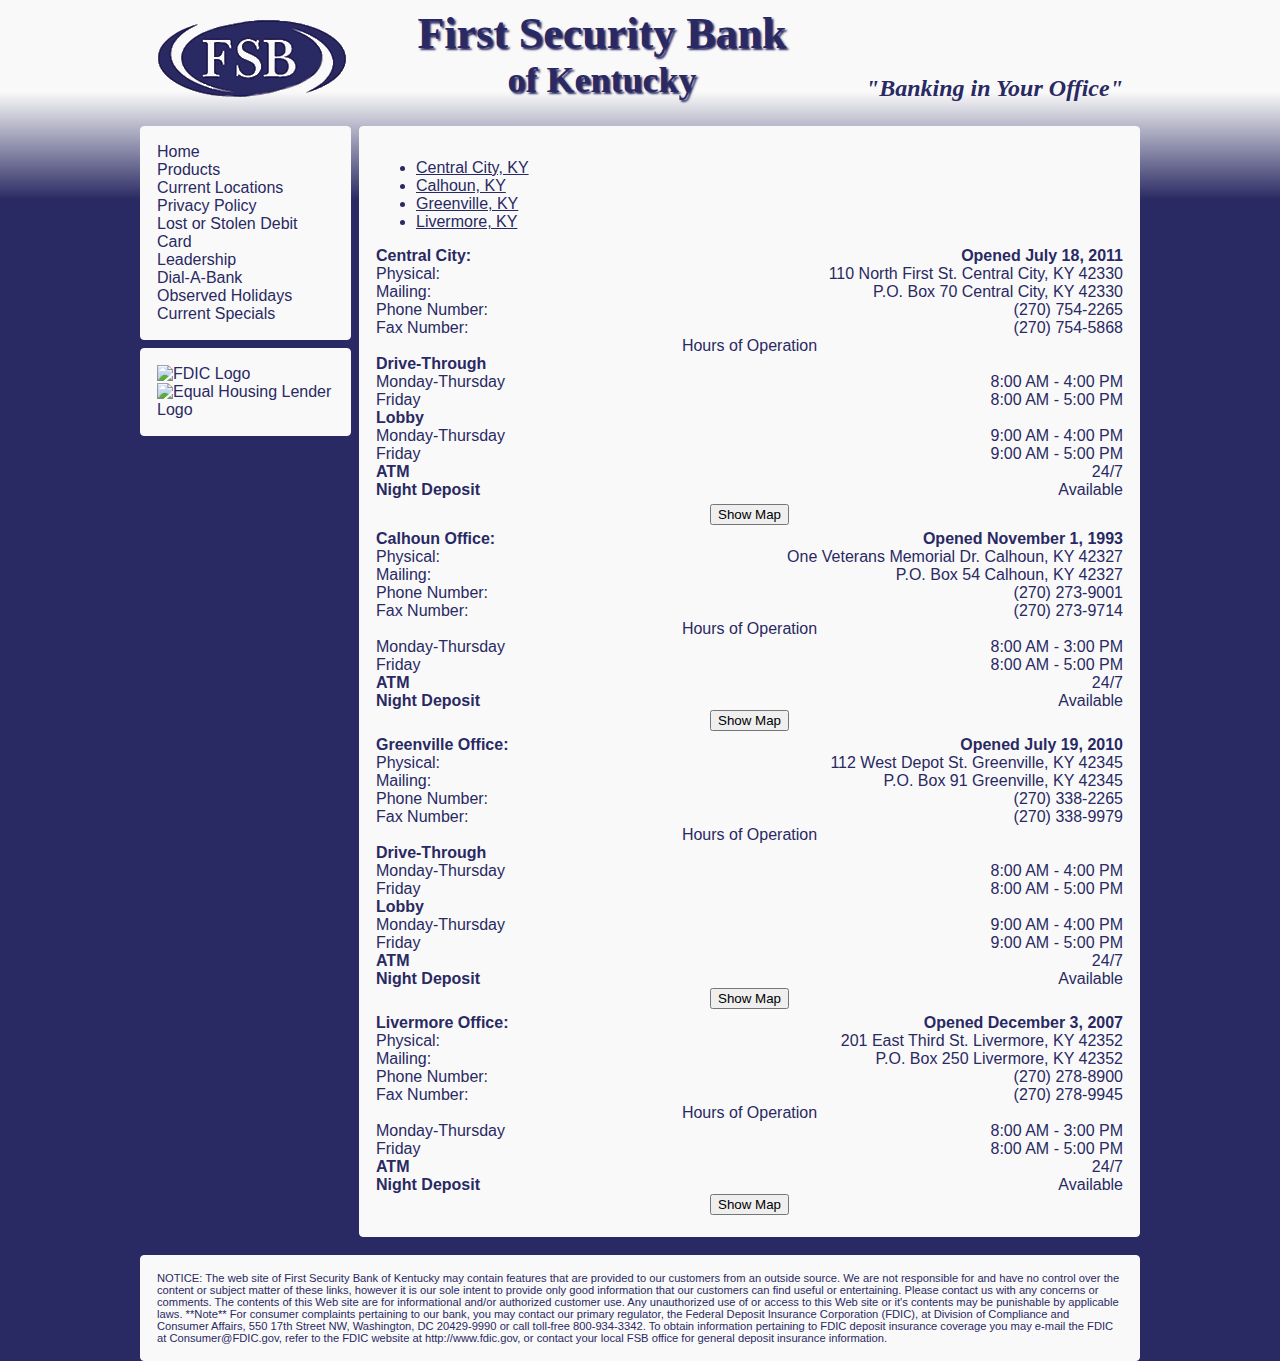
==== commit f4f187e5: "Header design, logo transparent background, dynamic notice div" ====
--- a/CurrentLocations.html
+++ b/CurrentLocations.html
@@ -54,8 +54,10 @@
 	</head>
 	<body>
 		<div id="fb-root"></div>
-		<div id="headerDiv" class="section"></div>
+		<div id="outerHeaderDiv">&nbsp;</div>
+		<div id="headerDiv"></div>
 		<div class="clearBoth"></div>
+		<div id="bodyDiv">
 		<div id="navigationDiv"></div>
 		<div id="contentDiv" class="section">
 			<div id="tabs">
@@ -272,10 +274,8 @@
 				</div>			
 			</div>
 		</div>
-		<div class="clearBoth"></div>
-		<div class="noticeDiv section">
-			NOTICE: The web site of First Security Bank of Kentucky may contain features that are provided to our customers from an outside source. We are not responsible for and have no control over the content or subject matter of these links, however it is our sole intent to provide only good information that our customers can find useful or entertaining. Please contact us with any concerns or comments. The contents of this Web site are for informational and/or authorized customer use. Any unauthorized use of or access to this Web site or it's contents may be punishable by applicable laws. **Note** For consumer complaints pertaining to our bank, you may contact our primary regulator, the Federal Deposit Insurance Corporation (FDIC), at Division of Compliance and Consumer Affairs, 550 17th Street NW, Washington, DC 20429-9990 or call toll-free 800-934-3342. To obtain information pertaining to FDIC deposit insurance coverage you may e-mail the FDIC at Consumer@FDIC.gov, refer to the FDIC website at http://www.fdic.gov, or contact your local FSB office for general deposit insurance information.
-		</div>
+		<div class="clearBoth">&nbsp;</div>
+		<div id="noticeDiv" class="section"></div>
 		<div id="centralCityModal" title="Central City Location" style="display: none;">
 			<iframe width="764" height="500" frameborder="0" scrolling="no" marginheight="0" marginwidth="0" src="https://maps.google.com/maps?f=q&amp;source=s_q&amp;hl=en&amp;geocode=&amp;q=+110+North+First+Street%3B+Central+City,+KY++42330&amp;aq=&amp;sll=38.188805,-85.67677&amp;sspn=0.964961,2.037964&amp;ie=UTF8&amp;hq=&amp;hnear=110+S+1st+St,+Central+City,+Kentucky+42330&amp;z=16&amp;iwloc=A&amp;ll=37.292457,-87.124148&amp;output=embed">
 			</iframe>
@@ -308,5 +308,6 @@
 				<a href="https://maps.google.com/maps?f=q&amp;source=embed&amp;hl=en&amp;geocode=&amp;q=+201+East+Third+Street%3B+Livermore,+KY+42352&amp;aq=&amp;sll=37.536358,-87.260158&amp;sspn=0.007606,0.015922&amp;t=h&amp;g=One+Veterans+Memorial+Drive%3B+Calhoun,+KY+42327&amp;ie=UTF8&amp;hq=&amp;hnear=201+3rd+St,+Livermore,+Kentucky+42352&amp;ll=37.488082,-87.13733&amp;spn=0.007611,0.015922&amp;z=16" style="color:#0000FF;text-align:left">View Larger Map</a>
 			</small>
 		</div>
+		</div>
 	</body>
 	</html>--- a/style.css
+++ b/style.css
@@ -7,6 +7,39 @@
 	
 	body{
 		background-color:#292963;
+		position: absolute;
+		width:100%;
+	}
+	
+	html,body {
+		margin: 0px auto 0px auto;
+		padding: 0px;
+		border:0;
+	}
+	
+	#outerHeaderDiv{
+		background-image: linear-gradient(bottom, rgb(41,41,99) 0%, rgb(249,249,249) 54%);
+		background-image: -o-linear-gradient(bottom, rgb(41,41,99) 0%, rgb(249,249,249) 54%);
+		background-image: -moz-linear-gradient(bottom, rgb(41,41,99) 0%, rgb(249,249,249) 54%);
+		background-image: -webkit-linear-gradient(bottom, rgb(41,41,99) 0%, rgb(249,249,249) 54%);
+		background-image: -ms-linear-gradient(bottom, rgb(41,41,99) 0%, rgb(249,249,249) 54%);
+		
+		background-image: -webkit-gradient(
+			linear,
+			left bottom,
+			left top,
+			color-stop(0, rgb(41,41,99)),
+			color-stop(.54, rgb(249,249,249))
+		);
+		background-repeat: no-repeat;
+		
+		background-color:#f9f9f9;
+		height:200px;
+		position:absolute;
+		width:100%;
+		z-index:-1;
+		filter: progid:DXImageTransform.Microsoft.gradient( startColorstr='#f9f9f9', endColorstr='#292963',GradientType=0 ); /* IE6-9 */
+		padding-top: 100px\9; 
 	}
 	
 	.ui-state-active a:link, .ui-widget-content{
@@ -23,17 +56,28 @@
 	
 	div.section{
 		padding:16px;
-		background-color:#ffffff;
+		background-color:#f9f9f9;
 		border:1px;
 		border-style: solid;
-		border-color:#292963;
+		border-color:#f9f9f9;
 		border-radius:4px;
 	}
 	
 	#headerDiv{
 		margin-top:8px;
 		margin-bottom:8px;
-		height:110px;
+		max-width:966px;
+		margin-left:auto;
+		margin-right:auto;
+		width:1000px;
+		padding-right:16px;
+		padding-left:16px;
+	}
+	
+	#bodyDiv{
+		margin-left:auto;
+		margin-right:auto;
+		width:1000px;
 	}
 	
 	#headerDiv > a{
@@ -117,11 +161,6 @@
 		width:747px;
 	}
 
-	body{
-		width: 1000px;
-		margin: 0 auto;
-	}
-
 	.floatLeft{
 		float: left;
 	}
@@ -183,10 +222,9 @@
 	#secureCodeTextDiv{
 	}
 
-	.noticeDiv{
-		clear: both;
-		margin-top: 8px;
+	#noticeDiv{
 		font-size:.7em;
+		max-width:966px;
 	}
 
 	#fundsDiv{
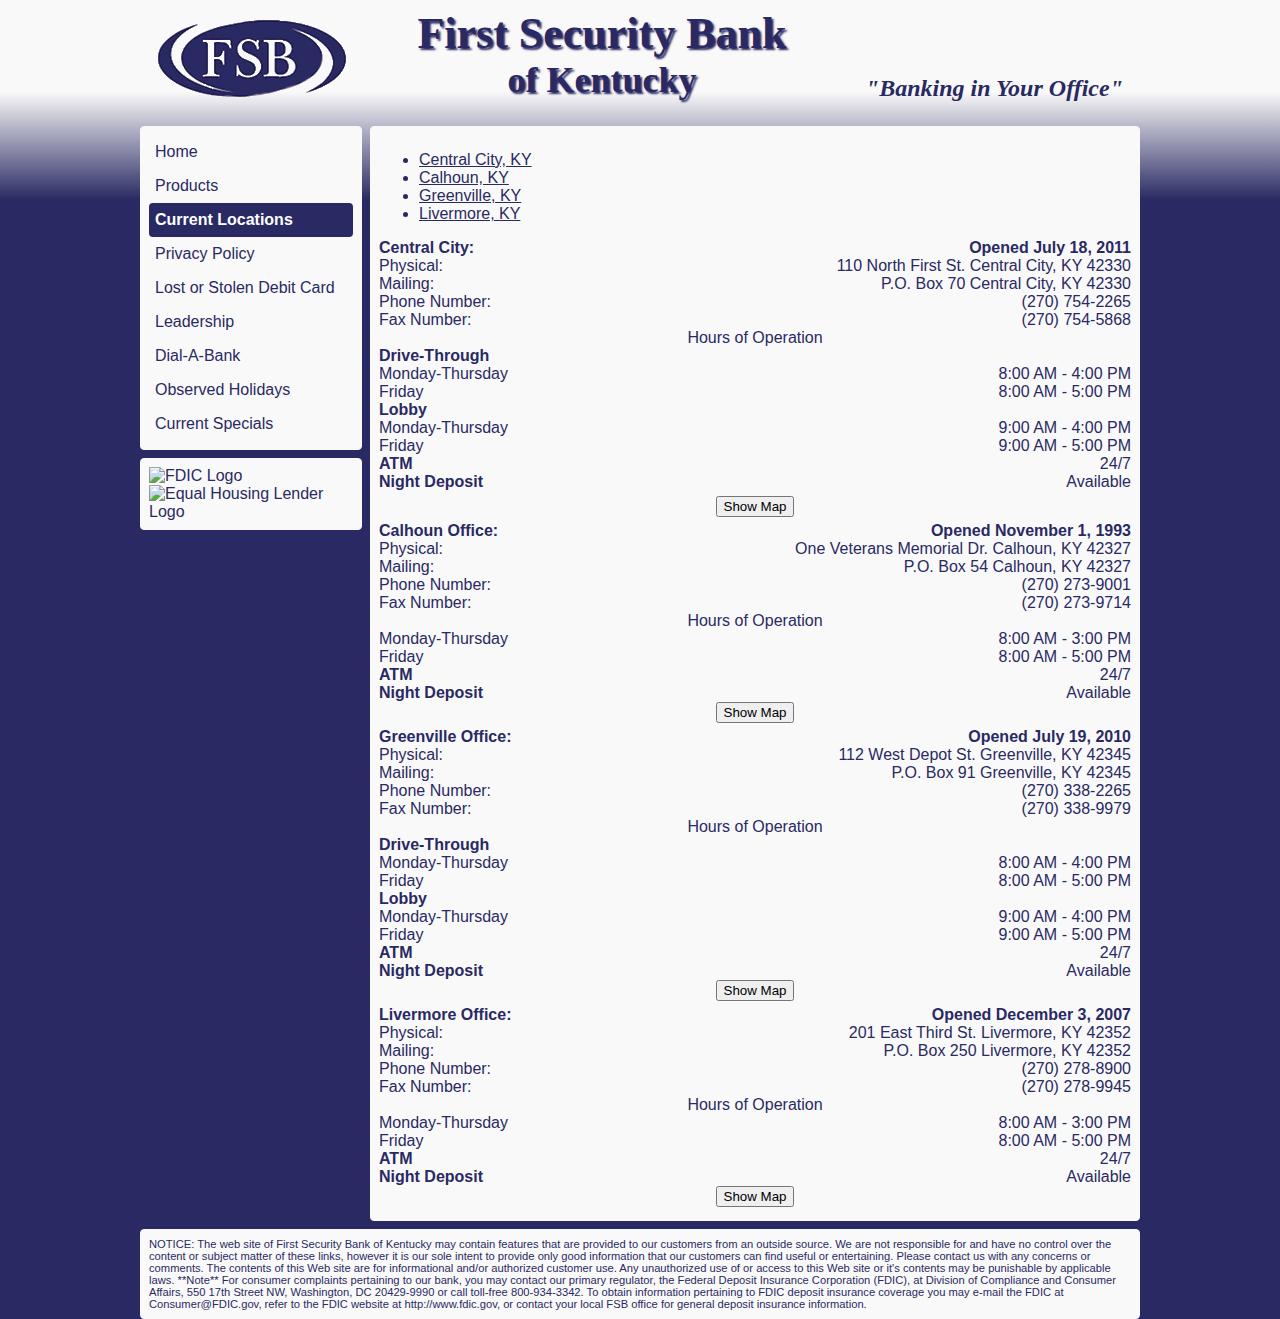
==== commit 892169eb: "Nav styling, notice div fix, tab header spacing" ====
--- a/CurrentLocations.html
+++ b/CurrentLocations.html
@@ -274,7 +274,7 @@
 				</div>			
 			</div>
 		</div>
-		<div class="clearBoth">&nbsp;</div>
+		<div id="noticeSpace" class="clearBoth"></div>
 		<div id="noticeDiv" class="section"></div>
 		<div id="centralCityModal" title="Central City Location" style="display: none;">
 			<iframe width="764" height="500" frameborder="0" scrolling="no" marginheight="0" marginwidth="0" src="https://maps.google.com/maps?f=q&amp;source=s_q&amp;hl=en&amp;geocode=&amp;q=+110+North+First+Street%3B+Central+City,+KY++42330&amp;aq=&amp;sll=38.188805,-85.67677&amp;sspn=0.964961,2.037964&amp;ie=UTF8&amp;hq=&amp;hnear=110+S+1st+St,+Central+City,+Kentucky+42330&amp;z=16&amp;iwloc=A&amp;ll=37.292457,-87.124148&amp;output=embed">
--- a/style.css
+++ b/style.css
@@ -38,7 +38,7 @@
 		position:absolute;
 		width:100%;
 		z-index:-1;
-		filter: progid:DXImageTransform.Microsoft.gradient( startColorstr='#f9f9f9', endColorstr='#292963',GradientType=0 ); /* IE6-9 */
+		filter: progid:DXImageTransform.Microsoft.gradient( startColorstr='#ffffff', endColorstr='#292963',GradientType=0 ); /* IE6-9 */
 		padding-top: 100px\9; 
 	}
 	
@@ -55,7 +55,7 @@
 	}
 	
 	div.section{
-		padding:16px;
+		padding:8px;
 		background-color:#f9f9f9;
 		border:1px;
 		border-style: solid;
@@ -131,20 +131,35 @@
 
 	#navigation li a {
 		text-decoration: none;
+		display:block;
+		padding-top:8px;
+		padding-left:6px;
+		padding-bottom:8px;
+		border-radius:4px;
+	}
+	
+	#navigation li a:hover {
+		font-weight: bold;
 	}
 
 	#navigationDiv {
 		float: left;
-		width:211px;
+		width:222px;
 	}
 	
 	#navigationDiv > ul{
 		margin:0px;
 	}
 	
+	.selectedNavItem a{
+		font-weight:bold;
+		color:white;
+		background-color:#292963;
+	}
+	
 	#logosDiv{
 		margin-top:8px;
-		width:177px;
+		width:204px;
 	}
 
 	.navHeader{
@@ -158,7 +173,7 @@
 	#contentDiv {
 		margin-left:8px;
 		float: left;
-		width:747px;
+		width:752px;
 	}
 
 	.floatLeft{
@@ -224,7 +239,10 @@
 
 	#noticeDiv{
 		font-size:.7em;
-		max-width:966px;
+	}
+	
+	#noticeSpace{
+		height:8px;
 	}
 
 	#fundsDiv{
@@ -271,9 +289,4 @@
 {
 	font-size:1em;
 	font-weight:normal;
-}
-
-.ui-tabs .ui-tabs-nav li a {
-    padding-left: 0.4em;
-    padding-right: 0.4em;
 }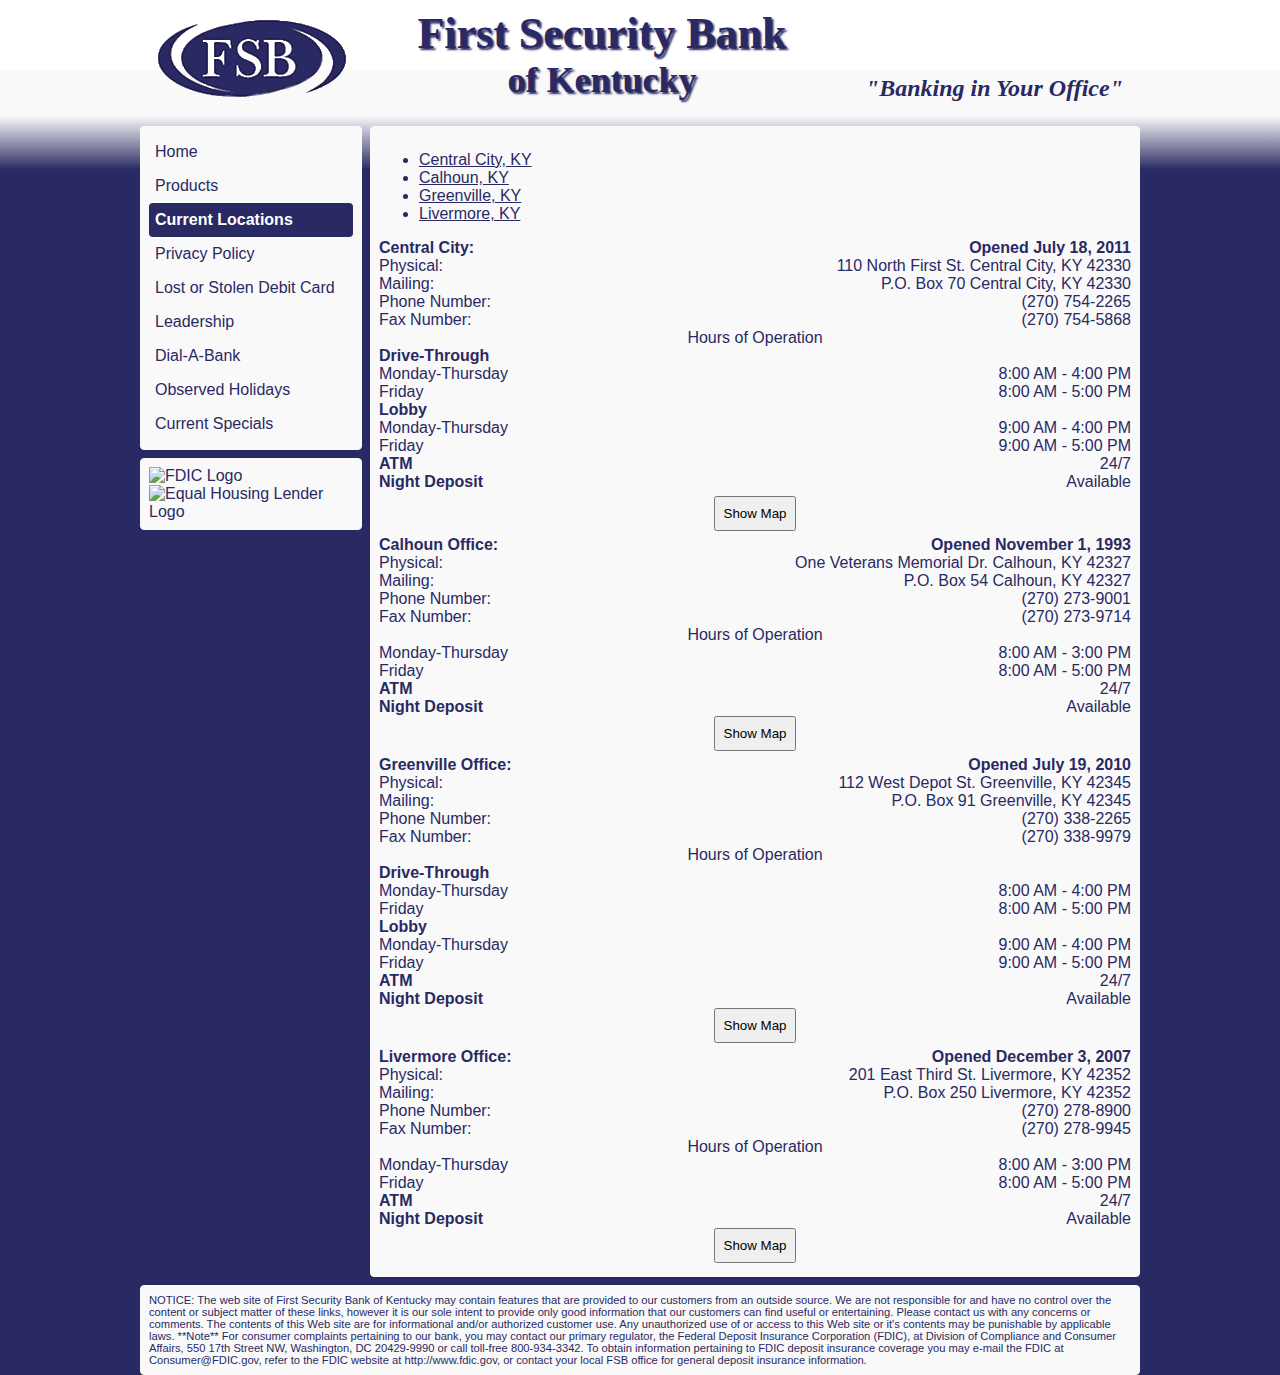
==== commit 3af7e35b: "header, tabs, dates, home page" ====
--- a/CurrentLocations.html
+++ b/CurrentLocations.html
@@ -54,7 +54,10 @@
 	</head>
 	<body>
 		<div id="fb-root"></div>
-		<div id="outerHeaderDiv">&nbsp;</div>
+		<div id="outerHeader">
+			<div id="outerHeaderTop"></div>
+			<div id="outerHeaderBottom"></div>
+		</div>
 		<div id="headerDiv"></div>
 		<div class="clearBoth"></div>
 		<div id="bodyDiv">
--- a/style.css
+++ b/style.css
@@ -17,12 +17,30 @@
 		border:0;
 	}
 	
-	#outerHeaderDiv{
-		background-image: linear-gradient(bottom, rgb(41,41,99) 0%, rgb(249,249,249) 54%);
-		background-image: -o-linear-gradient(bottom, rgb(41,41,99) 0%, rgb(249,249,249) 54%);
-		background-image: -moz-linear-gradient(bottom, rgb(41,41,99) 0%, rgb(249,249,249) 54%);
-		background-image: -webkit-linear-gradient(bottom, rgb(41,41,99) 0%, rgb(249,249,249) 54%);
-		background-image: -ms-linear-gradient(bottom, rgb(41,41,99) 0%, rgb(249,249,249) 54%);
+	input[type="button"]{
+		padding:8px;
+		cursor:pointer;
+	}
+	
+	#outerHeader{
+		height:200px;
+		position:absolute;
+		width:100%;
+		z-index:-1;
+	}
+	
+	#outerHeaderTop{
+		background-color:#ffffff;
+		height:70px;
+		width:100%;
+	}
+	
+	#outerHeaderBottom{
+		background-image: linear-gradient(bottom, rgb(41,41,99) 0%, rgb(249,249,249) 80%);
+		background-image: -o-linear-gradient(bottom, rgb(41,41,99) 0%, rgb(249,249,249) 80%);
+		background-image: -moz-linear-gradient(bottom, rgb(41,41,99) 0%, rgb(249,249,249) 80%);
+		background-image: -webkit-linear-gradient(bottom, rgb(41,41,99) 0%, rgb(249,249,249) 80%);
+		background-image: -ms-linear-gradient(bottom, rgb(41,41,99) 0%, rgb(249,249,249) 80%);
 		
 		background-image: -webkit-gradient(
 			linear,
@@ -34,12 +52,10 @@
 		background-repeat: no-repeat;
 		
 		background-color:#f9f9f9;
-		height:200px;
-		position:absolute;
+		height:100px;
 		width:100%;
 		z-index:-1;
 		filter: progid:DXImageTransform.Microsoft.gradient( startColorstr='#ffffff', endColorstr='#292963',GradientType=0 ); /* IE6-9 */
-		padding-top: 100px\9; 
 	}
 	
 	.ui-state-active a:link, .ui-widget-content{
@@ -95,6 +111,8 @@
 		float:left;
 		width:53%;
 		text-align: center;
+		zoom:1;
+		filter: progid:DXImageTransform.Microsoft.Shadow(Strength=4,Direction=135,Color='#292963');
 	}
 
 	#headerText > span{
@@ -260,9 +278,10 @@
 		float: left;
 	}
 
-	.holidayRow{
-		padding-top: 10px;
-		padding-bottom: 10px;
+	#holidays > table > tbody > tr > td{
+		padding-right:32px;
+		padding-top:8px;
+		padding-bottom:8px;
 	}
 
 	.factsHeader{
@@ -289,4 +308,32 @@
 {
 	font-size:1em;
 	font-weight:normal;
+}
+
+.ui-tabs .ui-tabs-nav li a{
+	padding-left:.9em;
+	padding-right:.9em;
+}
+
+#homeTopContainer{
+	height:130px;
+}
+
+.homeTop{
+	padding-right:10px;
+	padding-left:10px;
+	font-weight:bold;
+	border-right-style: solid;
+	border-right-width:1px;
+	border-color:#AAAAAA;
+	height:100%;
+}
+
+.homeTopLeft{
+	padding-left:0px;
+}
+
+.homeTopRight{
+	padding-right:0px;
+	padding-left:10px;
 }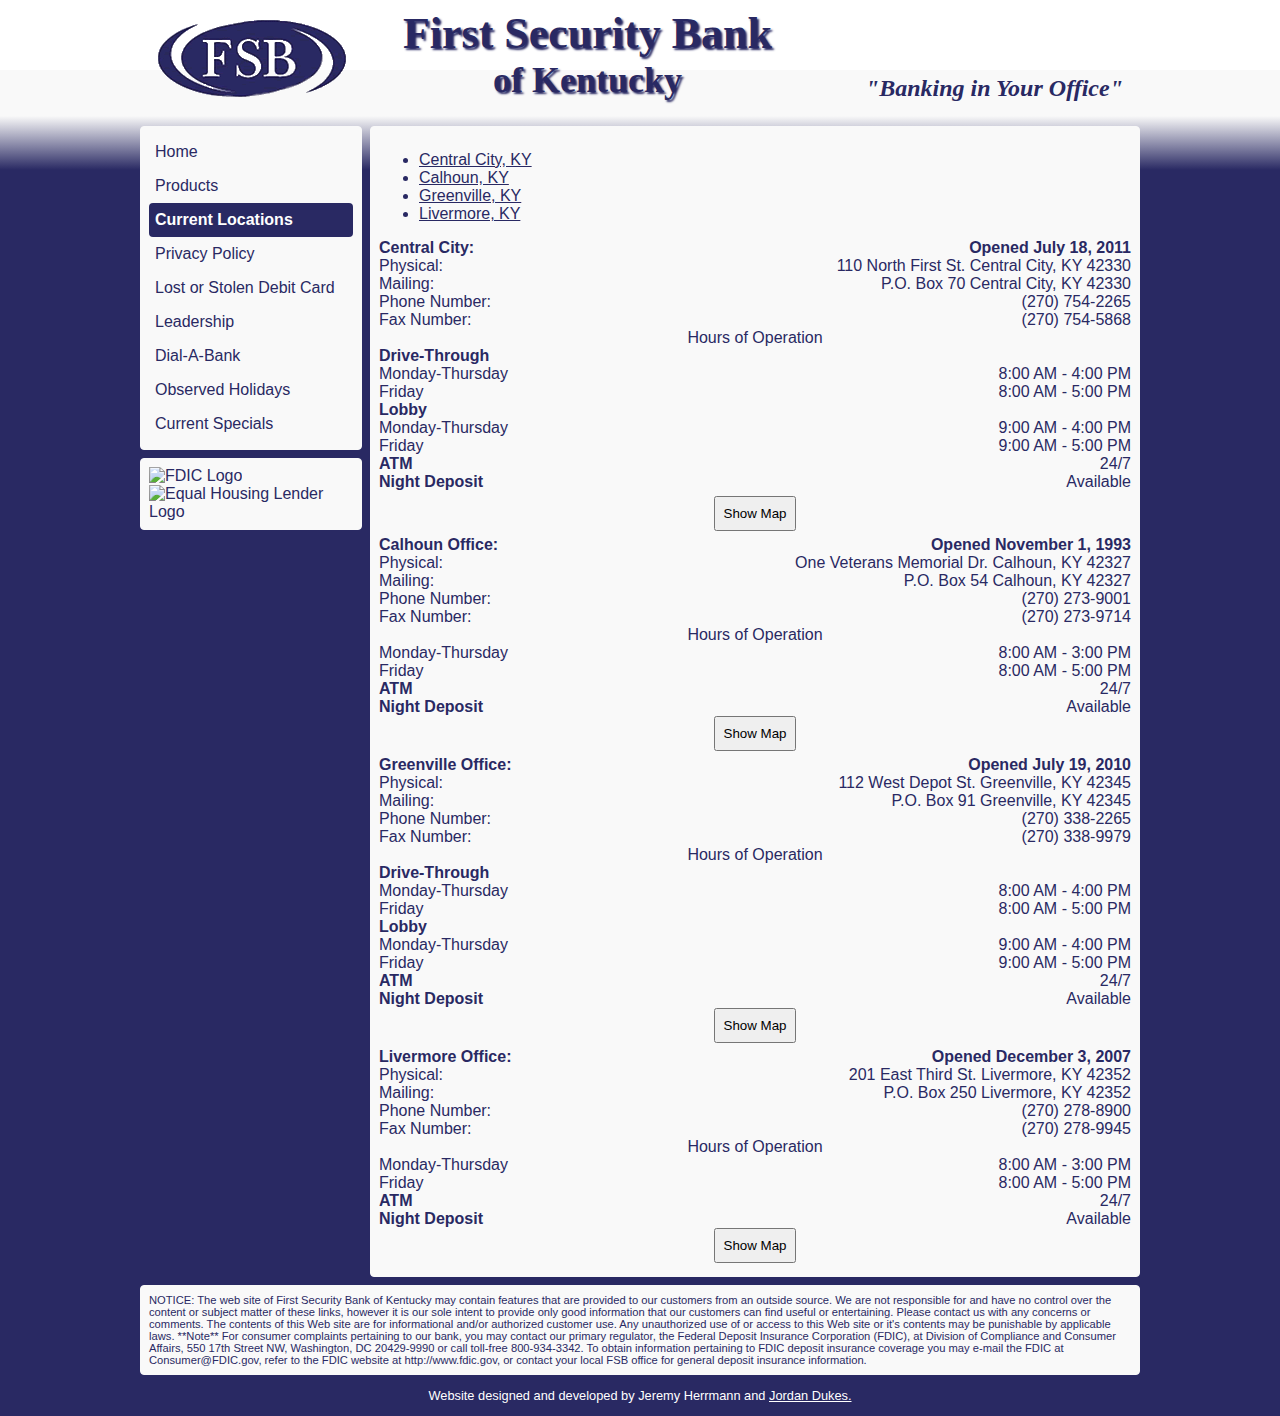
==== commit 7724d1b9: "Added credits section." ====
--- a/CurrentLocations.html
+++ b/CurrentLocations.html
@@ -312,5 +312,7 @@
 			</small>
 		</div>
 		</div>
+		<div id="creditsDiv">
+		</div>
 	</body>
 	</html>--- a/style.css
+++ b/style.css
@@ -109,7 +109,7 @@
 	
 	#headerText{
 		float:left;
-		width:53%;
+		width:50%;
 		text-align: center;
 		zoom:1;
 		filter: progid:DXImageTransform.Microsoft.Shadow(Strength=4,Direction=135,Color='#292963');
@@ -316,7 +316,7 @@
 }
 
 #homeTopContainer{
-	height:130px;
+	height:118px;
 }
 
 .homeTop{
@@ -336,4 +336,20 @@
 .homeTopRight{
 	padding-right:0px;
 	padding-left:10px;
+}
+
+.fb_ltr{
+	margin-top: 5px;
+}
+
+#creditsDiv{
+	color: white;
+	width: 100%;
+	margin: 0 auto;
+	text-align: center;
+	font-size: .8em;
+}
+
+#creditsDiv > p > a{
+	color: white;
 }